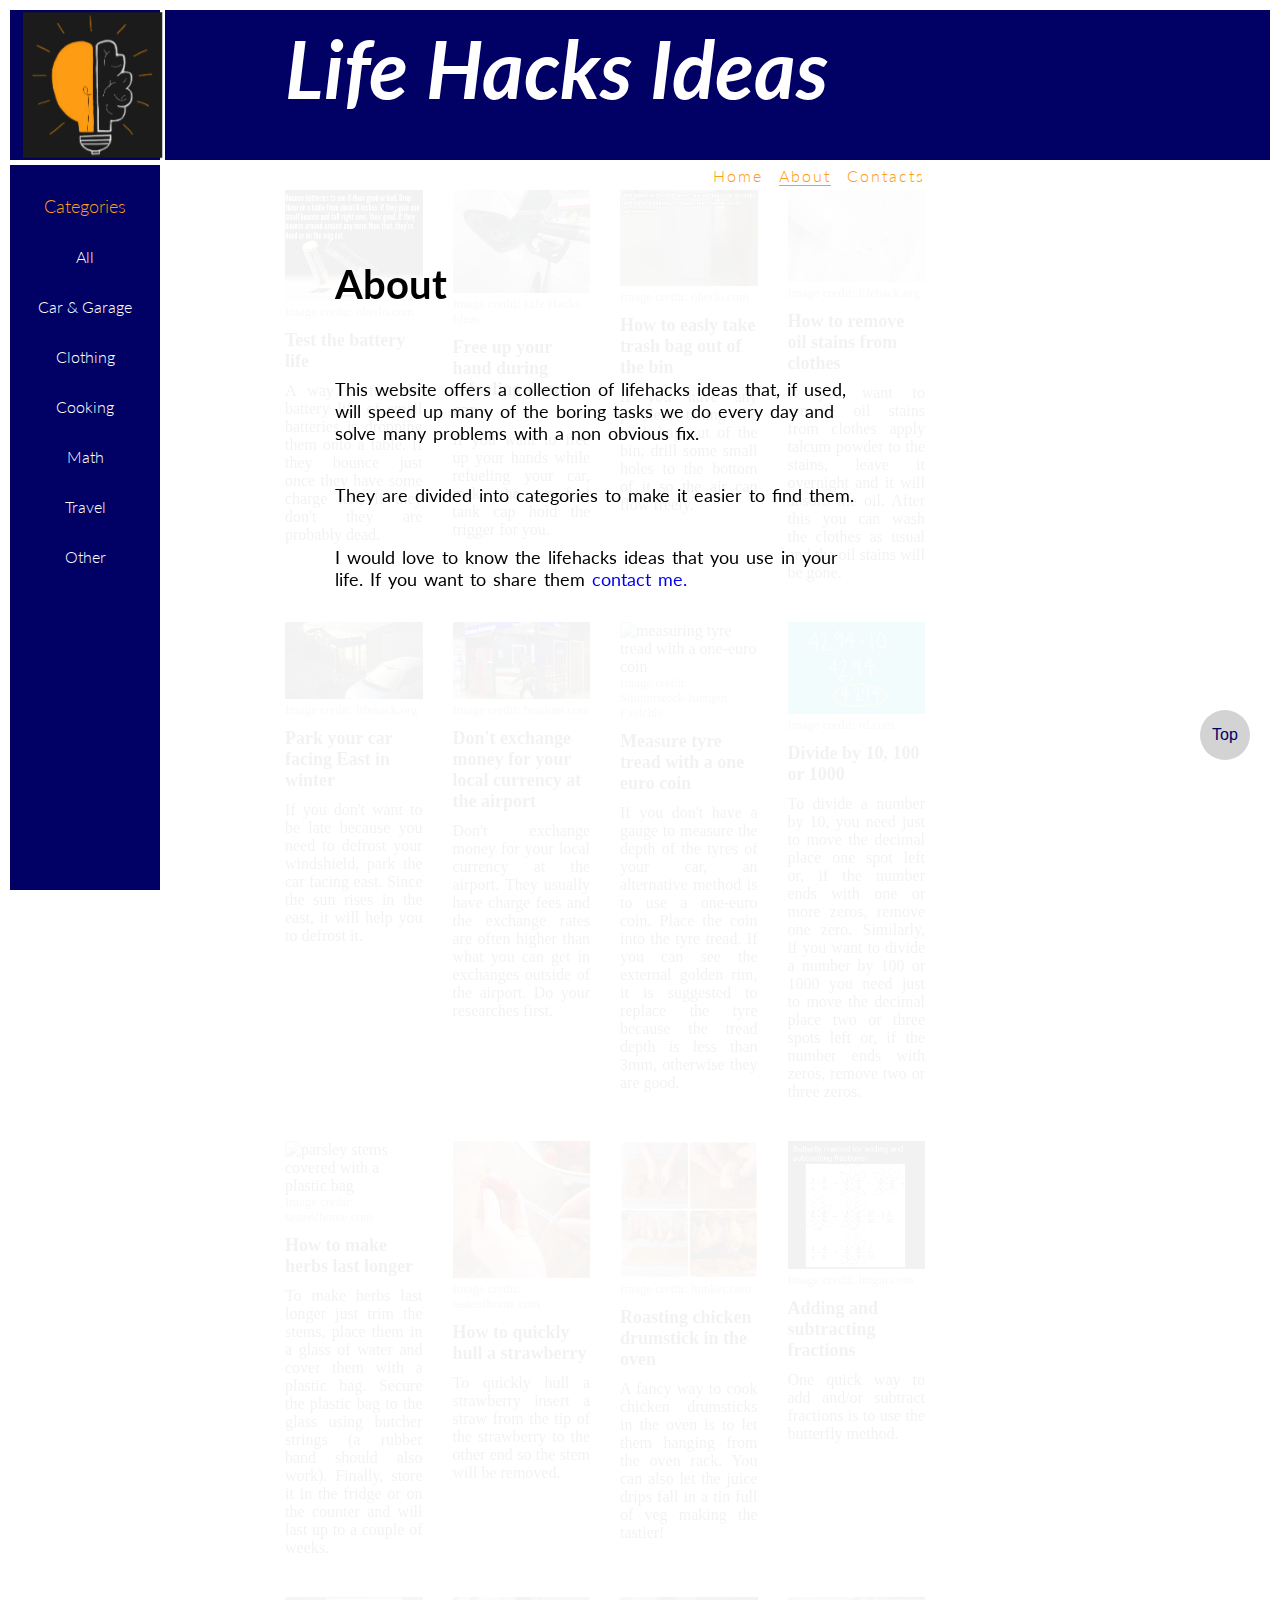
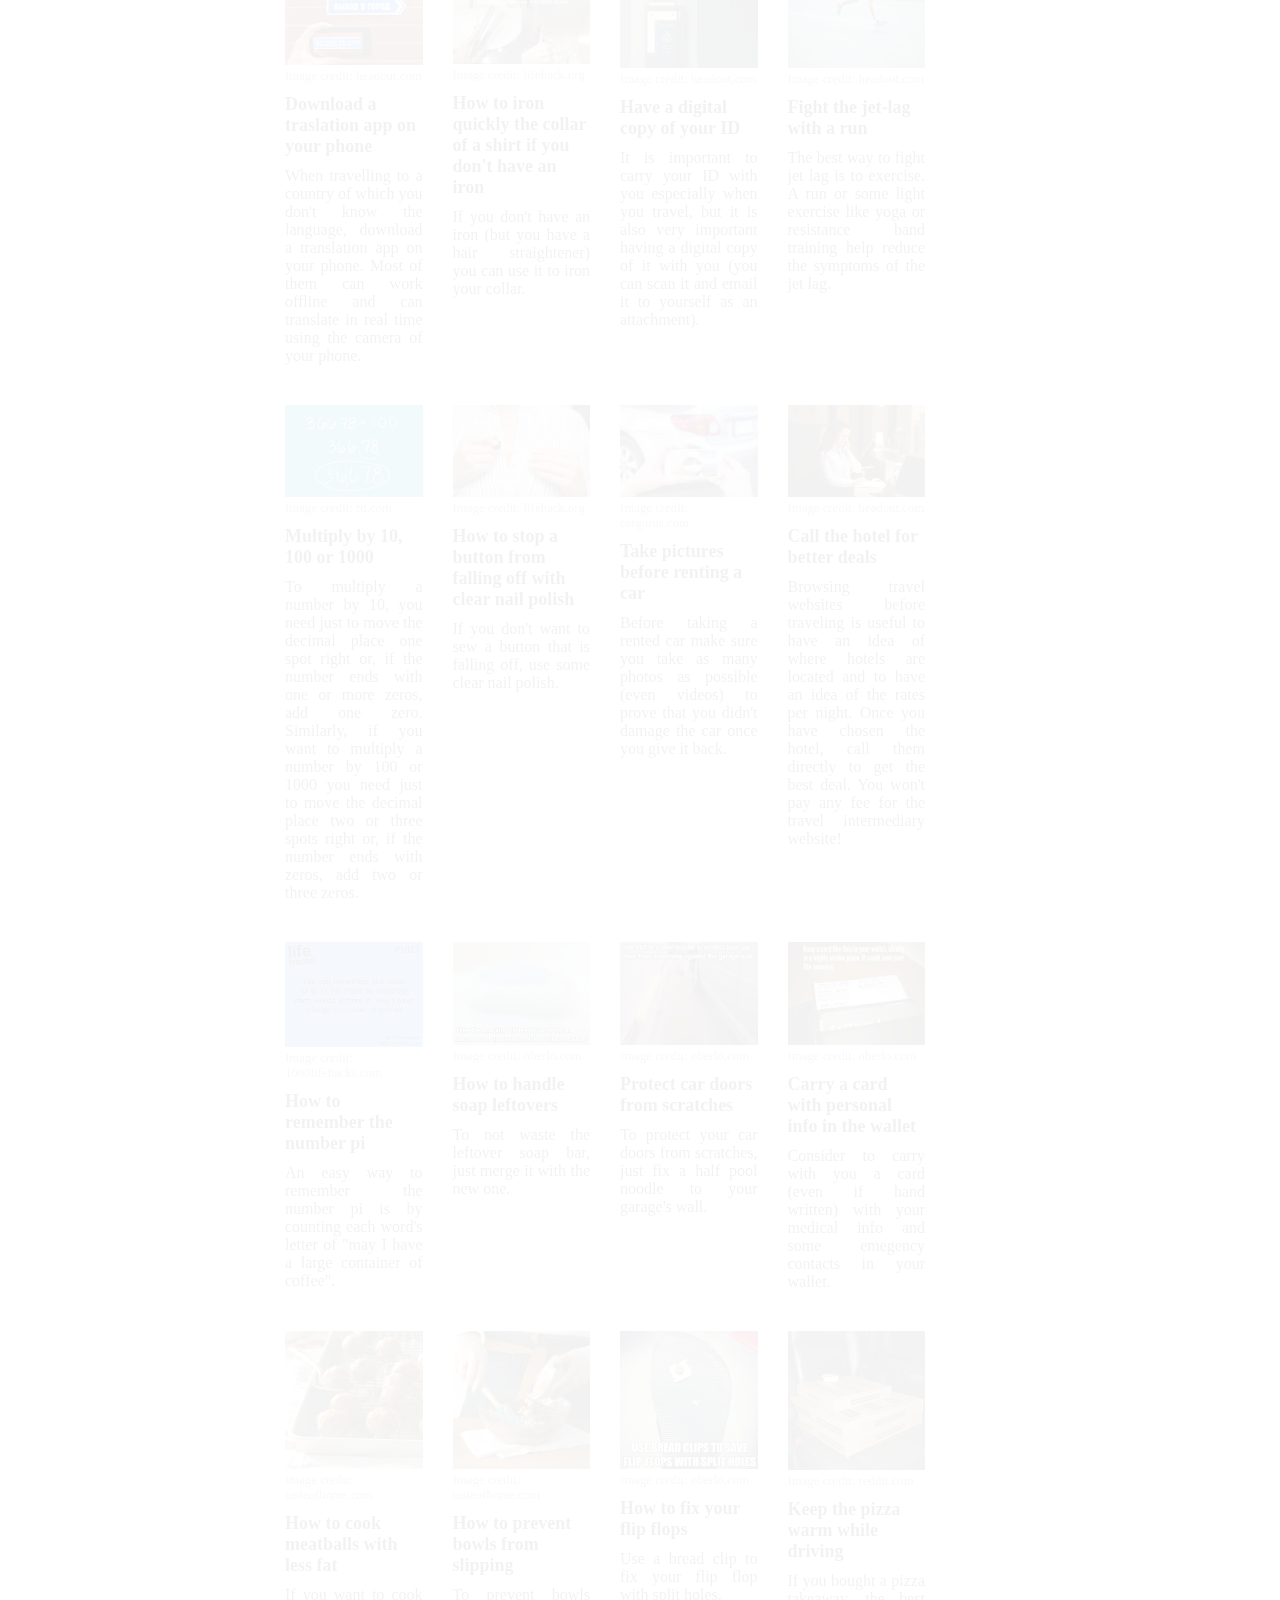
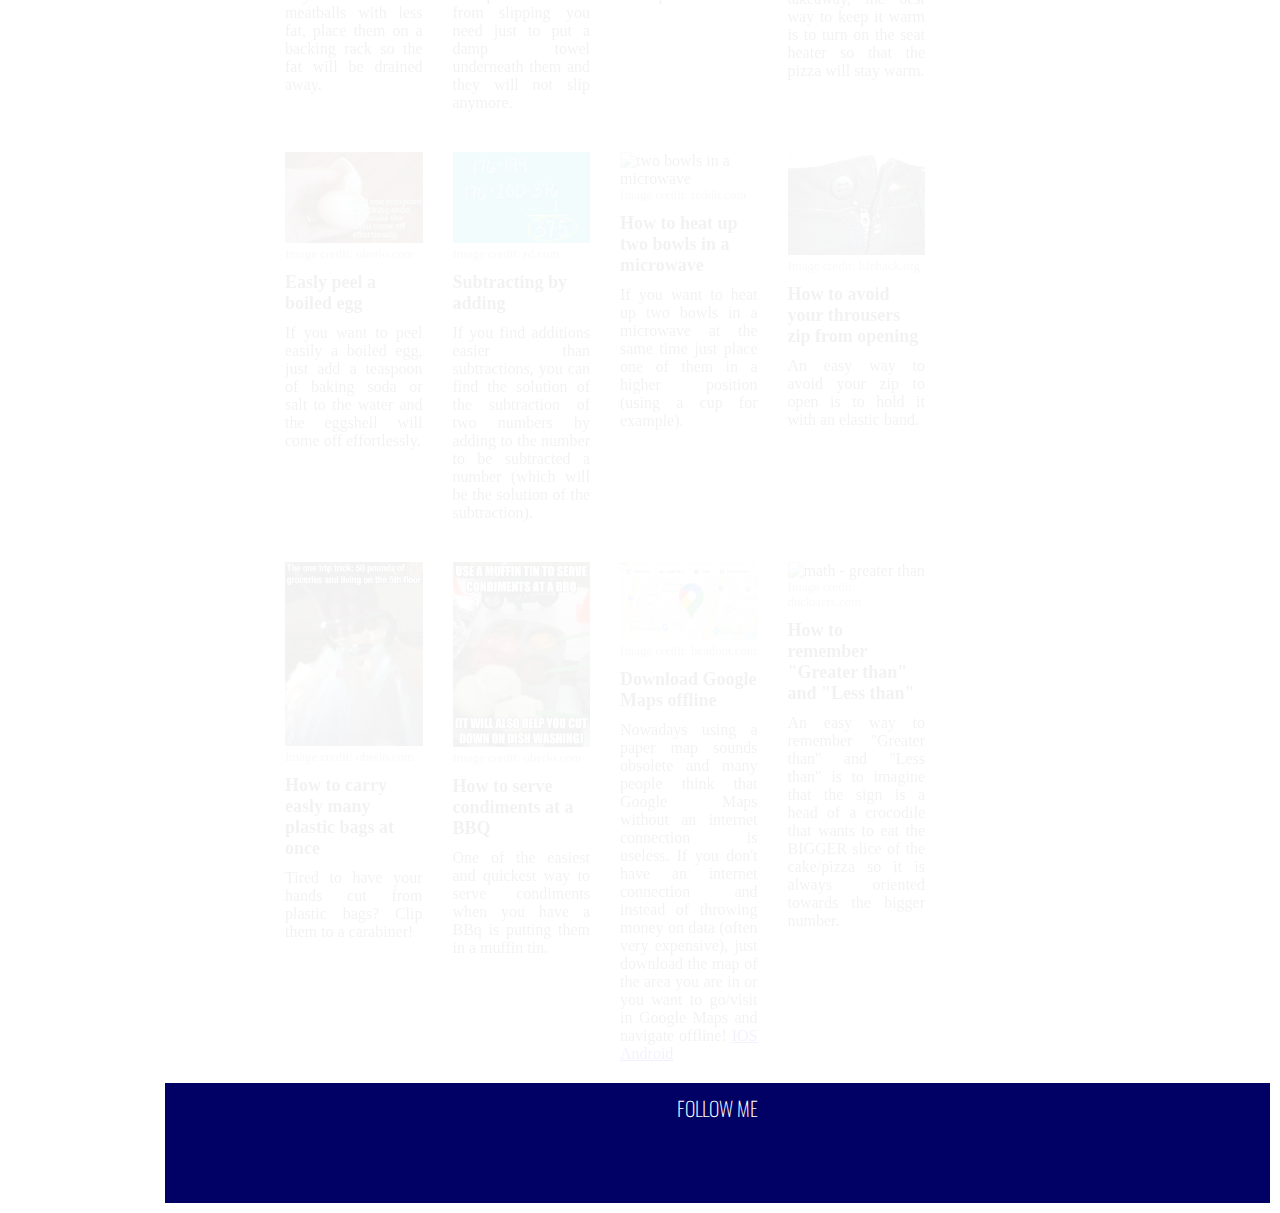
==== about.html @ e590ec9f "add link to the about page to all html pages" ====
<!DOCTYPE html>
<html lang="en" id="top">

<head>
  <meta charset="UTF-8">
  <meta name="description" content="Lifehacks ideas divided per categories">
  <meta name="keywords" content="Lifehack, Lifehacks ideas, lifehack categories, lifehack car & garage, lifehack clothing, lifehack clothing, lifehack cooking, lifehack math, lifehack travel">
  <meta name="author" content="Luca Giarrusso">
  <meta http-equiv="X-UA-Compatible" content="IE=edge">
  <meta name="viewport" content="width=device-width, initial-scale=1.0">

  <link rel="stylesheet" href="assets/css/style.css">
  <script src="https://kit.fontawesome.com/b08c9ce26d.js" crossorigin="anonymous"></script>
  <title>Day-To-Day Life Hacks ideas</title>
</head>

<body>

  <div id="logo">
    <img src="assets/images/logo.png" alt="life hacks logo">
  </div>

  <header>
    <h1 id="title">
      Life Hacks Ideas
    </h1>
    <nav>
      <ul id="nav_links">
        <li>
          <a href="index.html">Home</a>
        </li>
        <li>
          <a class="active" href="about.html">About</a>
        </li>
        <li>
          <a href="#">Contacts</a>
        </li>
      </ul>
    </nav>

    <h3>The life hacks ideas that will change your day-to-day routine!</h3>
  </header>

  <section>
    <div id="categories">
      <ul>
        <li>
          <h3>Categories</h3>
        </li>
        <li>
          <a href="all.html">All</a>
        </li>
        <li>
          <a href="car&garage.html">Car & Garage</a>
        </li>
        <li>
          <a href="clothing.html">Clothing</a>
        </li>
        <li>
          <a href="cooking.html">Cooking</a>
        </li>
        <li>
          <a href="math.html">Math</a>
        </li>
        <li>
          <a href="travel.html">Travel</a>
        </li>
        <li>
          <a href="other.html">Other</a>
        </li>
      </ul>
    </div>
  </section>

  <div class="flex">
    <div class="about-text">

      <h1>About</h1>

      <p>This website offers a collection of lifehacks ideas that, if used, will speed up many of the boring tasks we do every day and solve many problems with a non obvious fix.</p>
      <p>They are divided into categories to make it easier to find them.</p>
      <p>I would love to know the lifehacks ideas that you use in your life. If you want to share them <a href="contact.html">contact me.</a></p>
  
    </div>
  </div>
  

  <section class="opacity-03">

    <div class="row">
      
      <div class="img-items">
        <img src="assets/images/batteries-charge.webp" alt="Batteries bouncing onto a table">
        <figcaption class="fig-cap">Image credit: oberlo.com</figcaption>
        <h2>Test the battery life</h2>
        <p class="description">A way to test the battery life of small batteries is dropping them onto a table. If they
          bounce just once they have some charge left, if they don't they are probably dead.</p>
      </div>

      <div class="img-items">
        <img src="assets/images/pump-gas-car.jpeg" alt="car fuel tank cap holding pump trigger">
        <figcaption class="fig-cap">Image credit: Life Hacks Ideas</figcaption>
        <h2>Free up your hand during refueling your car</h2>
        <p class="description">If you want to free up your hands while refueling your car, make the car fuel tank cap
          hold the trigger for you.</p>
      </div>

      <div class="img-items">
        <img src="assets/images/holes-in-bin.webp" alt="small holes at the bottom of the trash bin">
        <figcaption class="fig-cap">Image credit: oberlo.com</figcaption>
        <h2>How to easly take trash bag out of the bin</h2>
        <p class="description">If you have any problem taking the trash bag out of the bin, drill some small holes to
          the bottom of it so the air can flow freely.</p>
      </div>

      <div class="img-items">
        <img src="assets/images/talcum-rem-oil.jpeg" alt="talcum powder on stains on a dirty t-shirt">
        <figcaption class="fig-cap">Image credit: lifehack.org</figcaption>
        <h2>How to remove oil stains from clothes</h2>
        <p class="description">If you want to remove oil stains from clothes apply talcum powder to the stains, leave it
          overnight and it will absorb the oil. After this you can wash the clothes as usual and the oil stains will be
          gone.</p>
      </div>

    </div>

    <div class="row">

      <div class="img-items">
        <img src="assets/images/car-sunset.jpg" alt="car parked on the street in the morning">
        <figcaption class="fig-cap">Image credit: lifehack.org</figcaption>
        <h2>Park your car facing East in winter</h2>
        <p class="description">If you don't want to be late because you need to defrost your windshield, park the car
          facing east. Since the sun rises in the east, it will help you to defrost it.</p>
      </div>

      <div class="img-items">
        <img src="assets/images/curr-exchange.jpg" alt="currency exchange at the airport">
        <figcaption class="fig-cap">Image credit: headout.com</figcaption>
        <h2>Don't exchange money for your local currency at the airport</h2>
        <p class="description">Don't exchange money for your local currency at the airport. They usually have charge
          fees and the exchange rates are often higher than what you can get in exchanges outside of the airport. Do
          your researches first.</p>
      </div>

      <div class="img-items">
        <img src="assets/images/coin-tyre.jpeg" alt="measuring tyre tread with a one-euro coin">
        <figcaption class="fig-cap">Image credit: Shutterstock/Juergen Faelchle</figcaption>
        <h2>Measure tyre tread with a one euro coin</h2>
        <p class="description">If you don't have a gauge to measure the depth of the tyres of your car, an alternative
          method is to use a one-euro coin. Place the coin into the tyre tread. If you can see the external golden rim,
          it is suggested to replace the tyre because the tread depth is less than 3mm, otherwise they are good.</p>
      </div>

      <div class="img-items">
        <img src="assets/images/div-by-100.jpeg" alt="divide a number by ten">
        <figcaption class="fig-cap">Image credit: rd.com</figcaption>
        <h2>Divide by 10, 100 or 1000</h2>
        <p class="description">To divide a number by 10, you need just to move the decimal place one spot left or, if
          the number ends with one or more zeros, remove one zero. Similarly, if you want to divide a number by 100 or
          1000 you need just to move the decimal place two or three spots left or, if the number ends with zeros, remove
          two or three zeros.</p>
      </div>

    </div>

    <div class="row">

      <div class="img-items">
        <img src="assets/images/herbs-parsley.jpeg" alt="parsley stems covered with a plastic bag">
        <figcaption class="fig-cap">Image credit: tasteofhome.com</figcaption>
        <h2>How to make herbs last longer</h2>
        <p class="description">To make herbs last longer just trim the stems, place them in a glass of water and cover
          them with a plastic bag. Secure the plastic bag to the glass using butcher strings (a rubber band should also
          work). Finally, store it in the fridge or on the counter and will last up to a couple of weeks.</p>
      </div>

      <div class="img-items">
        <img src="assets/images/hull-a-strawberry.jpeg" alt="hand holding a strawberry">
        <figcaption class="fig-cap">Image credit: tasteofhome.com</figcaption>
        <h2>How to quickly hull a strawberry</h2>
        <p class="description">To quickly hull a strawberry insert a straw from the tip of the strawberry to the other
          end so the stem will be removed.</p>
      </div>

      <div class="img-items">
        <img src="assets/images/chicken-drum-oven.webp" alt="chicken drum hanging from the oven rack">
        <figcaption class="fig-cap">Image credit: hunker.com</figcaption>
        <h2>Roasting chicken drumstick in the oven</h2>
        <p class="description">A fancy way to cook chicken drumsticks in the oven is to let them hanging from the oven
          rack. You can also let the juice drips fall in a tin full of veg making the tastier!</p>
      </div>

      <div class="img-items">
        <img src="assets/images/butterfly-meth.png" alt="math - butterfly method">
        <figcaption class="fig-cap">Image credit: imgur.com</figcaption>
        <h2>Adding and subtracting fractions</h2>
        <p class="description">One quick way to add and/or subtract fractions is to use the butterfly method.</p>
      </div>

    </div>

    <div class="row">

      <div class="img-items">
        <img src="assets/images/install-transl.jpg"
          alt="smartphone pointing road sign and getting the translation on the screen">
        <figcaption class="fig-cap">Image credit: headout.com</figcaption>
        <h2>Download a traslation app on your phone</h2>
        <p class="description">When travelling to a country of which you don't know the language, download a translation
          app on your phone. Most of them can work offline and can translate in real time using the camera of your
          phone.</p>
      </div>

      <div class="img-items">
        <img src="assets/images/iron-collar.jpeg" alt="man ironing the collar of a shirt with a hair straightener">
        <figcaption class="fig-cap">Image credit: lifehack.org</figcaption>
        <h2>How to iron quickly the collar of a shirt if you don't have an iron</h2>
        <p class="description">If you don't have an iron (but you have a hair straightener) you can use it to iron your
          collar.</p>
      </div>

      <div class="img-items">
        <img src="assets/images/passport.jpg" alt="diary and passport on a table">
        <figcaption class="fig-cap">Image credit: headout.com</figcaption>
        <h2>Have a digital copy of your ID</h2>
        <p class="description">It is important to carry your ID with you especially when you travel, but it is also very
          important having a digital copy of it with you (you can scan it and email it to yourself as an attachment).
        </p>
      </div>

      <div class="img-items">
        <img src="assets/images/running.jpg" alt="man running on the street">
        <figcaption class="fig-cap">Image credit: headout.com</figcaption>
        <h2>Fight the jet-lag with a run</h2>
        <p class="description">The best way to fight jet lag is to exercise. A run or some light exercise like yoga or
          resistance band training help reduce the symptoms of the jet lag.</p>
      </div>

    </div>

    <div class="row">

      <div class="img-items">
        <img src="assets/images/mult-by-100.jpeg" alt="number multiplied by 100">
        <figcaption class="fig-cap">Image credit: rd.com</figcaption>
        <h2>Multiply by 10, 100 or 1000</h2>
        <p class="description">To multiply a number by 10, you need just to move the decimal place one spot right or, if
          the number ends with one or more zeros, add one zero. Similarly, if you want to multiply a number by 100 or
          1000 you need just to move the decimal place two or three spots right or, if the number ends with zeros, add
          two or three zeros.</p>
      </div>

      <div class="img-items">
        <img src="assets/images/nail-clear-stop-button.jpeg"
          alt="woman putting clear nail polish on a button of a shirt">
        <figcaption class="fig-cap">Image credit: lifehack.org</figcaption>
        <h2>How to stop a button from falling off with clear nail polish</h2>
        <p class="description">If you don't want to sew a button that is falling off, use some clear nail polish.</p>
      </div>

      <div class="img-items">
        <img src="assets/images/pic-before-rent.jpeg" alt="picture of damaged car">
        <figcaption class="fig-cap">Image credit: cargurus.com</figcaption>
        <h2>Take pictures before renting a car</h2>
        <p class="description">Before taking a rented car make sure you take as many photos as possible (even videos) to
          prove that you didn't damage the car once you give it back.</p>
      </div>

      <div class="img-items">
        <img src="assets/images/secretary-call.jpg" alt="secretary in a call at the reception">
        <figcaption class="fig-cap">Image credit: headout.com</figcaption>
        <h2>Call the hotel for better deals</h2>
        <p class="description">Browsing travel websites before traveling is useful to have an idea of where hotels are
          located and to have an idea of the rates per night. Once you have chosen the hotel, call them directly to get
          the best deal. You won't pay any fee for the travel intermediary website!</p>
      </div>

    </div>

    <div class="row">

      <div class="img-items">
        <img src="assets/images/rem-pi.png" alt="remember pi">
        <figcaption class="fig-cap">Image credit: 1000lifehacks.com</figcaption>
        <h2>How to remember the number pi</h2>
        <p class="description">An easy way to remember the number pi is by counting each word's letter of "may I have a
          large container of coffee".</p>
      </div>

      <div class="img-items">
        <img src="assets/images/soap.webp" alt="leftover soap bar merged with a new soap bar">
        <figcaption class="fig-cap">Image credit: oberlo.com</figcaption>
        <h2>How to handle soap leftovers</h2>
        <p class="description">To not waste the leftover soap bar, just merge it with the new one.</p>
      </div>

      <div class="img-items">
        <img src="assets/images/protect-car-door.webp" alt="half pool noodle fixed to a garage's wall">
        <figcaption class="fig-cap">Image credit: oberlo.com</figcaption>
        <h2>Protect car doors from scratches</h2>
        <p class="description">To protect your car doors from scratches, just fix a half pool noodle to your garage's
          wall.</p>
      </div>

      <div class="img-items">
        <img src="assets/images/card-med-info.webp" alt="Carry a card with personal info">
        <figcaption class="fig-cap">Image credit: oberlo.com</figcaption>
        <h2>Carry a card with personal info in the wallet</h2>
        <p class="description">Consider to carry with you a card (even if hand written) with your medical info and some
          emegency contacts in your wallet.</p>
      </div>

    </div>

    <div class="row">

      <div class="img-items">
        <img src="assets/images/meatball.jpeg" alt="meatball on a backing rack">
        <figcaption class="fig-cap">Image credit: tasteofhome.com</figcaption>
        <h2>How to cook meatballs with less fat</h2>
        <p class="description">If you want to cook meatballs with less fat, place them on a backing rack so the fat will
          be drained away.</p>
      </div>

      <div class="img-items">
        <img src="assets/images/prev-bowls-slipping.jpeg" alt="bowl on a table full of a chocolate cream">
        <figcaption class="fig-cap">Image credit: tasteofhome.com</figcaption>
        <h2>How to prevent bowls from slipping</h2>
        <p class="description">To prevent bowls from slipping you need just to put a damp towel underneath them and they
          will not slip anymore.</p>
      </div>

      <div class="img-items">
        <img src="assets/images/save-flip-flops.webp" alt="bread clip fixing flip flops with split hole">
        <figcaption class="fig-cap">Image credit: oberlo.com</figcaption>
        <h2>How to fix your flip flops</h2>
        <p class="description">Use a bread clip to fix your flip flop with split holes.</p>
      </div>

      <div class="img-items">
        <img src="assets/images/warm-pizzas.webp" alt="pizza boxes on a car seat">
        <figcaption class="fig-cap">Image credit: reddit.com</figcaption>
        <h2>Keep the pizza warm while driving</h2>
        <p class="description">If you bought a pizza takeaway, the best way to keep it warm is to turn on the seat
          heater so that the pizza will stay warm.</p>
      </div>

    </div>

    <div class="row">

      <div class="img-items">
        <img src="assets/images/shell-egg.webp" alt="egg half peeled">
        <figcaption class="fig-cap">Image credit: oberlo.com</figcaption>
        <h2>Easly peel a boiled egg</h2>
        <p class="description">If you want to peel easily a boiled egg, just add a teaspoon of baking soda or salt to
          the water and the eggshell will come off effortlessly.</p>
      </div>

      <div class="img-items">
        <img src="assets/images/sub-by-add.jpeg" alt="subtracting by adding">
        <figcaption class="fig-cap">Image credit: rd.com</figcaption>
        <h2>Subtracting by adding</h2>
        <p class="description">If you find additions easier than subtractions, you can find the solution of the
          subtraction of two numbers by adding to the number to be subtracted a number (which will be the solution of
          the subtraction).</p>
      </div>

      <div class="img-items">
        <img src="assets/images/two-bowls-microwave.png" alt="two bowls in a microwave">
        <figcaption class="fig-cap">Image credit: reddit.com</figcaption>
        <h2>How to heat up two bowls in a microwave</h2>
        <p class="description">If you want to heat up two bowls in a microwave at the same time just place one of them
          in a higher position (using a cup for example).</p>
      </div>

      <div class="img-items">
        <img src="assets/images/hold-zip.jpeg" alt="zip hold by an elastic band">
        <figcaption class="fig-cap">Image credit: lifehack.org</figcaption>
        <h2>How to avoid your throusers zip from opening</h2>
        <p class="description">An easy way to avoid your zip to open is to hold it with an elastic band.</p>
      </div>

    </div>

    <div class="row">

      <div class="img-items">
        <img src="assets/images/carry-mult-bags.webp" alt="plastic bags clipped to a carabiner">
        <figcaption class="fig-cap">Image credit: oberlo.com</figcaption>
        <h2>How to carry easly many plastic bags at once</h2>
        <p class="description">Tired to have your hands cut from plastic bags? Clip them to a carabiner!</p>
      </div>

      <div class="img-items">
        <img src="assets/images/muffin-tin-barbeque.webp" alt="BBQ condiments in a muffin tin">
        <figcaption class="fig-cap">Image credit: oberlo.com</figcaption>
        <h2>How to serve condiments at a BBQ</h2>
        <p class="description">One of the easiest and quickest way to serve condiments when you have a BBq is putting
          them in a muffin tin.</p>
      </div>

      <div class="img-items">
        <img src="assets/images/downl-map.webp" alt="google maps screenshot">
        <figcaption class="fig-cap">Image credit: headout.com</figcaption>
        <h2>Download Google Maps offline</h2>
        <p class="description">Nowadays using a paper map sounds obsolete and many people think that Google Maps without
          an internet connection is useless. If you don't have an internet connection and instead of throwing money on
          data (often very expensive), just download the map of the area you are in or you want to go/visit in Google
          Maps and navigate offline!
          <a href="https://support.google.com/maps/answer/6291838?hl=en&co=GENIE.Platform%3DiOS" target="_blank">IOS</a>
          <a href="https://support.google.com/maps/answer/6291838?hl=en&co=GENIE.Platform%3DAndroid"
            target="_blank">Android</a>
        </p>
      </div>

      <div class="img-items">
        <img src="assets/images/greater-math.gif" alt="math - greater than">
        <figcaption class="fig-cap">Image credit: ducksters.com</figcaption>
        <h2>How to remember "Greater than" and "Less than"</h2>
        <p class="description">An easy way to remember "Greater than" and "Less than" is to imagine that the sign is a
          head of a crocodile that wants to eat the BIGGER slice of the cake/pizza so it is always oriented towards the
          bigger number.</p>
      </div>

    </div>

  </section>

  <button id="button_top" title="Go to top">
    <a href="#top">Top</a>
  </button>

  <footer>
    <div id="color_rectang"></div>
    <div class="footer_col_band">
      <h2>follow me</h2>
      <div id="icons_footer">
        <a href="https://www.facebook.com/" target="_blank"><i class="fa-brands fa-facebook"></i></a>
        <a href="https://www.instagram.com/" target="_blank"><i class="fa-brands fa-instagram"></i></a>
        <a href="https://twitter.com/?lang=en" target="_blank"><i class="fa-brands fa-twitter"></i></a>
        <a href="https://github.com/" target="_blank"><i class="fa-brands fa-github"></i></a>
      </div>

    </div>
    
  </footer>

  <script src="https://kit.fontawesome.com/b08c9ce26d.js" crossorigin="anonymous"></script>

</body>

</html>
---- assets/css/style.css ----
/* @import url('https://fonts.googleapis.com/css2?family=Lato:ital,wght@0,300;1,300&family=Oswald:wght@200;300&family=Roboto:wght@300&display=swap'); */

@import url('https://fonts.googleapis.com/css2?family=Lato:ital,wght@0,300;0,400;1,300&family=Oswald:wght@200;300&family=Roboto:wght@300&display=swap');

*{
  margin: 0;
  border: none;
  padding: 0;
}

html{
  scroll-behavior: smooth;
}

h2{
  font-size: 18px;
}

h3{
  font-size: 18px;
}

#logo{
  
  height: 150px;
  width: 150px;
  float: left;
  margin-left: 10px;
  position: fixed;
  background-color: #000065;
  /* background-color: rgba(0, 0, 95, .9); */
}

#logo img{
  float: left;
  height: 208px;
  scale: 70%;
  position: fixed;
  top: -19px;
  left: -7px;
  bottom: 0;
  right: 100px;
}

header{
  height: 150px;
  background-color: #000065;
  /* margin: 10px 10px 0 220px; */
  margin: 10px 10px 0 165px;
  padding-left: 120px;
}

#title{
  font-family: Lato, sans-serif;
  color: #FFFFFF;
  font-style: italic;
  float: left;
  font-size: 80px;
  margin-top: 10px;
  margin-bottom: -10px;
  
  /* border: 1px solid red;   */
}

#nav_links {
  float: right;
  margin-right: 335px;
  margin-top: 60px;
  /* border: 1px solid red; */
}

#nav_links li{
  display: inline;
  list-style-type: none;
  letter-spacing: 2px;
  margin-right: 10px;
  /* border: 1px solid yellow; */
}

#nav_links a{
  text-decoration: none;
}

header h3{
  font-family: Oswald, sans-serif;
  letter-spacing: 2px;
  color: #FFFFFF;
  clear: both;
  /* padding-top: -20px; */
  /* border: 1px solid lightblue;   */
}


/* menu categories */
#categories{
  height: 650px;
  width: 150px;
  text-align: center;
  margin-left: 10px;
  float: left;
  clear: left;
  border-top: 5px solid #FFFFFF;
  background-color: #000065;
  /* border: 1px solid lightblue; */ 
  position: fixed;
}

#categories h3, #nav_links a{   
  font-family: Lato, sans-serif;
  font-weight: 300;
  color: #FE9C14;
}
#categories li{
  list-style-type: none;
  margin-top: 30px;
}

#categories a{
  font-family: Lato, sans-serif;
  font-weight: 300;
  color: #FFFFFF;
  text-decoration: none;
}

.active{
  border-bottom: 1px solid #FE9C14;
}

.active-categories{
  border-bottom: 1px solid #FFFFFF;
}

/* box items */
.row{
  display: flex;
  flex-direction: row;
  justify-content: center;
  margin: 30px 340px 10px 270px;

  /* border: 1px solid black; */
}

.img-items{
  width: 300px;
  margin: 0 15px;
  /* border: 1px solid blue; */
}

.img-items img{
  
  height: auto;
  width: 100%;
  /* border: 1px solid red; */
}

.fig-cap{
  color: grey;
  font-size: 80%;
}

.img-items h2{
  text-align: left;
  margin-top: 10px;
}

.description{
  text-align: justify;
  margin: 10px 0;
}

/* footer */
.footer_col_band{
  background-color: #000065;
  height: 100px;
  margin: 10px 10px 10px 165px;
  padding: 10px 0;
}

.car_garage{
  /* margin: 196px 10px 10px 165px; */
  margin: 207px 10px 10px 165px;
}

footer h2{
  font-family: Oswald, sans-serif;
  color: #FFFFFF;
  font-size: 20px;
  font-weight: 200;
  text-transform: uppercase;
  text-align: center;
}

footer a{
  text-decoration: none;
}

#icons_footer{
  text-align: center;
  font-size: 200%;
  margin: 10px 0;
  padding-top: 10px;
  word-spacing: 20px;
}

#icons_footer a{
  color: #FFFFFF;
}

#color_rectang{
  height: 120px;
  width: 150px;
  position: fixed;
  bottom: 10px;
  left: 10px;
  background-color: #000065;
}

/* Button to "top page" */
#button_top {
  position: fixed; 
  bottom: 140px; 
  right: 30px; 
  height: 50px;
  width: 50px;
  z-index: 99; 
  border: none; 
  outline: none; 
  background-color: lightgray; 
  color: white; 
  cursor: pointer; 
  padding: 15px; 
  border-radius: 50px; 
  font-size: 16px;
  padding: 0;
}

#button_top a{
  text-decoration: none;
  color: #000065;
}

#button_top:hover {
  background-color: #FE9C14;
}

/* About page */

.flex{
  display: flex;
  position: fixed;
  z-index: 1;
  top: 250px;
  left: 325px;
  right: 400px;
  /* border: 1px solid red; */
}

.about-text h1{
  font-family: Lato, sans-serif;
  font-size: 40px;
  padding-bottom: 50px;

}
.about-text{
  width: 100%;
  font-family: Lato, sans-serif;
  font-size: 115%;
  word-spacing: 2px;
  justify-content: center;
  padding: 10px 10px;
}

.about-text p{
  padding: 20px 0;
}

.about-text a{
  text-decoration: none;
}

.opacity-03{
  opacity: 0.05;
  /* background-color: whitesmoke; */
}
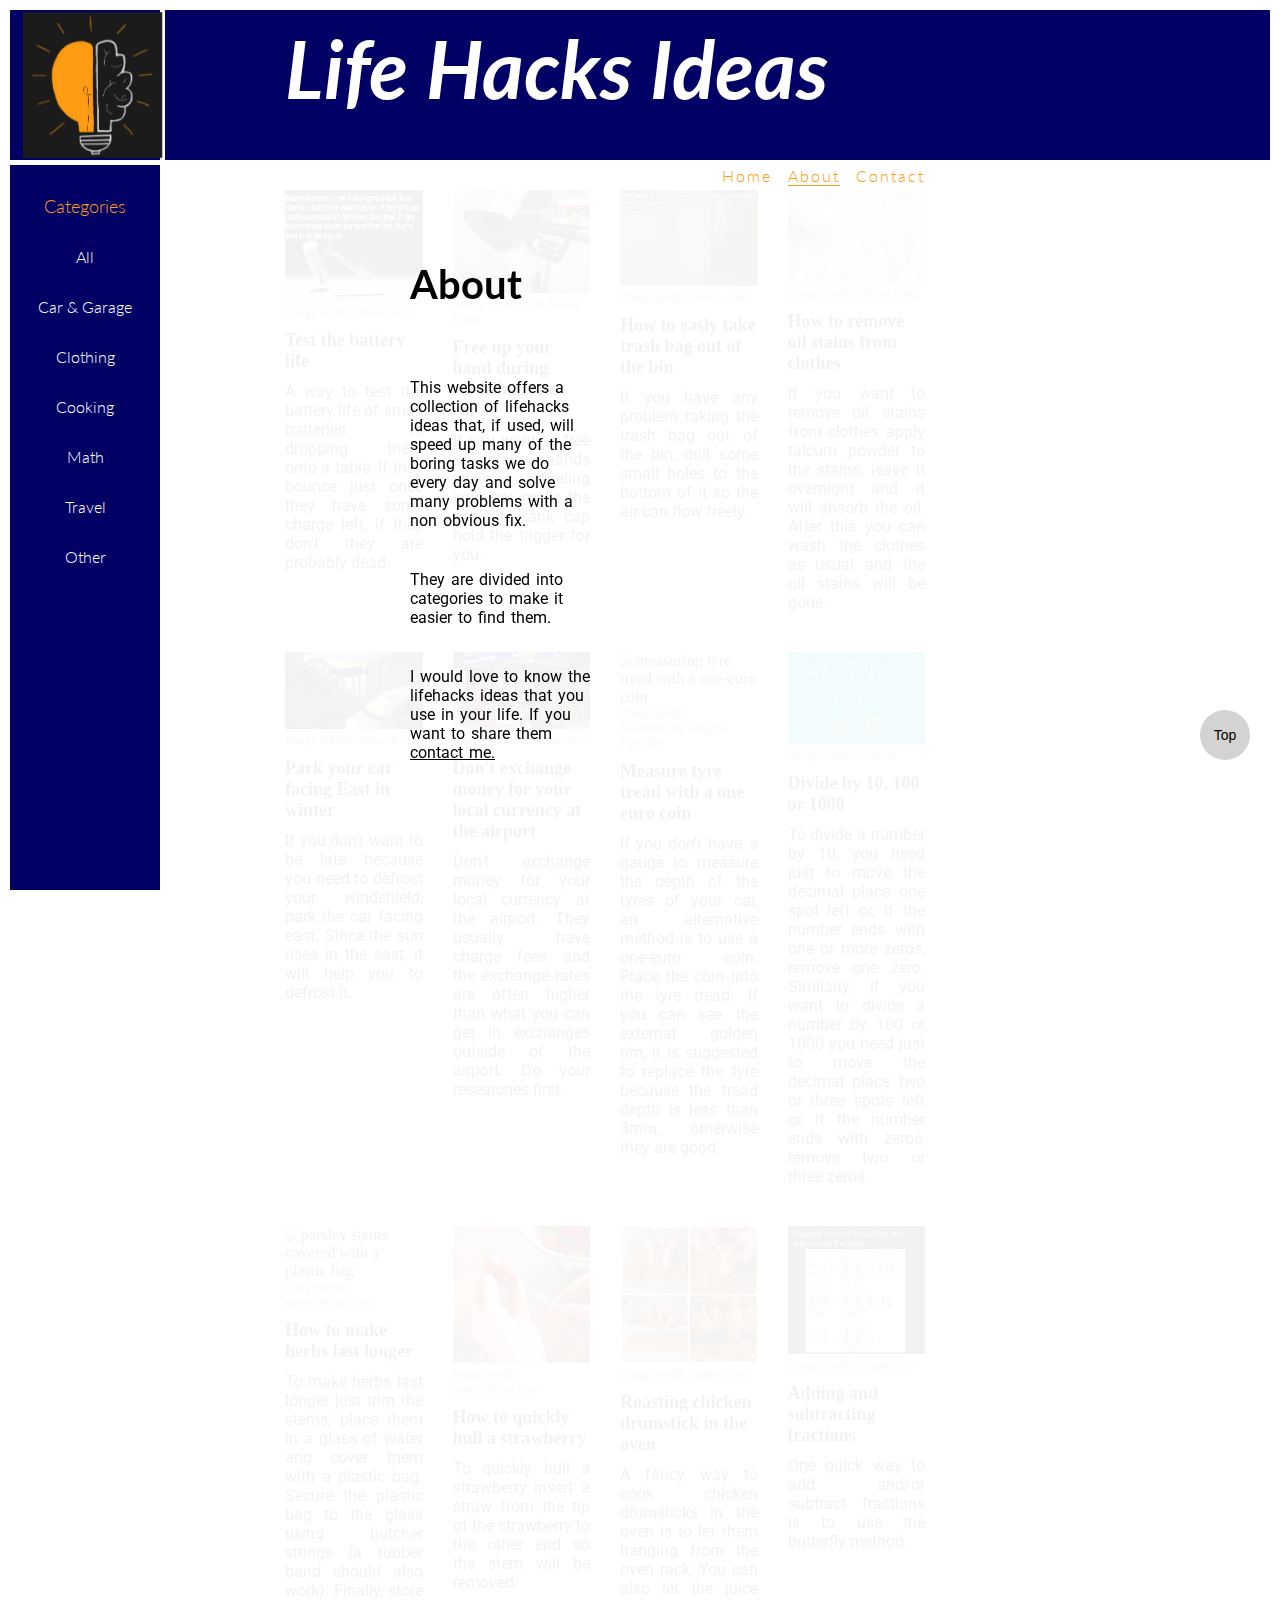
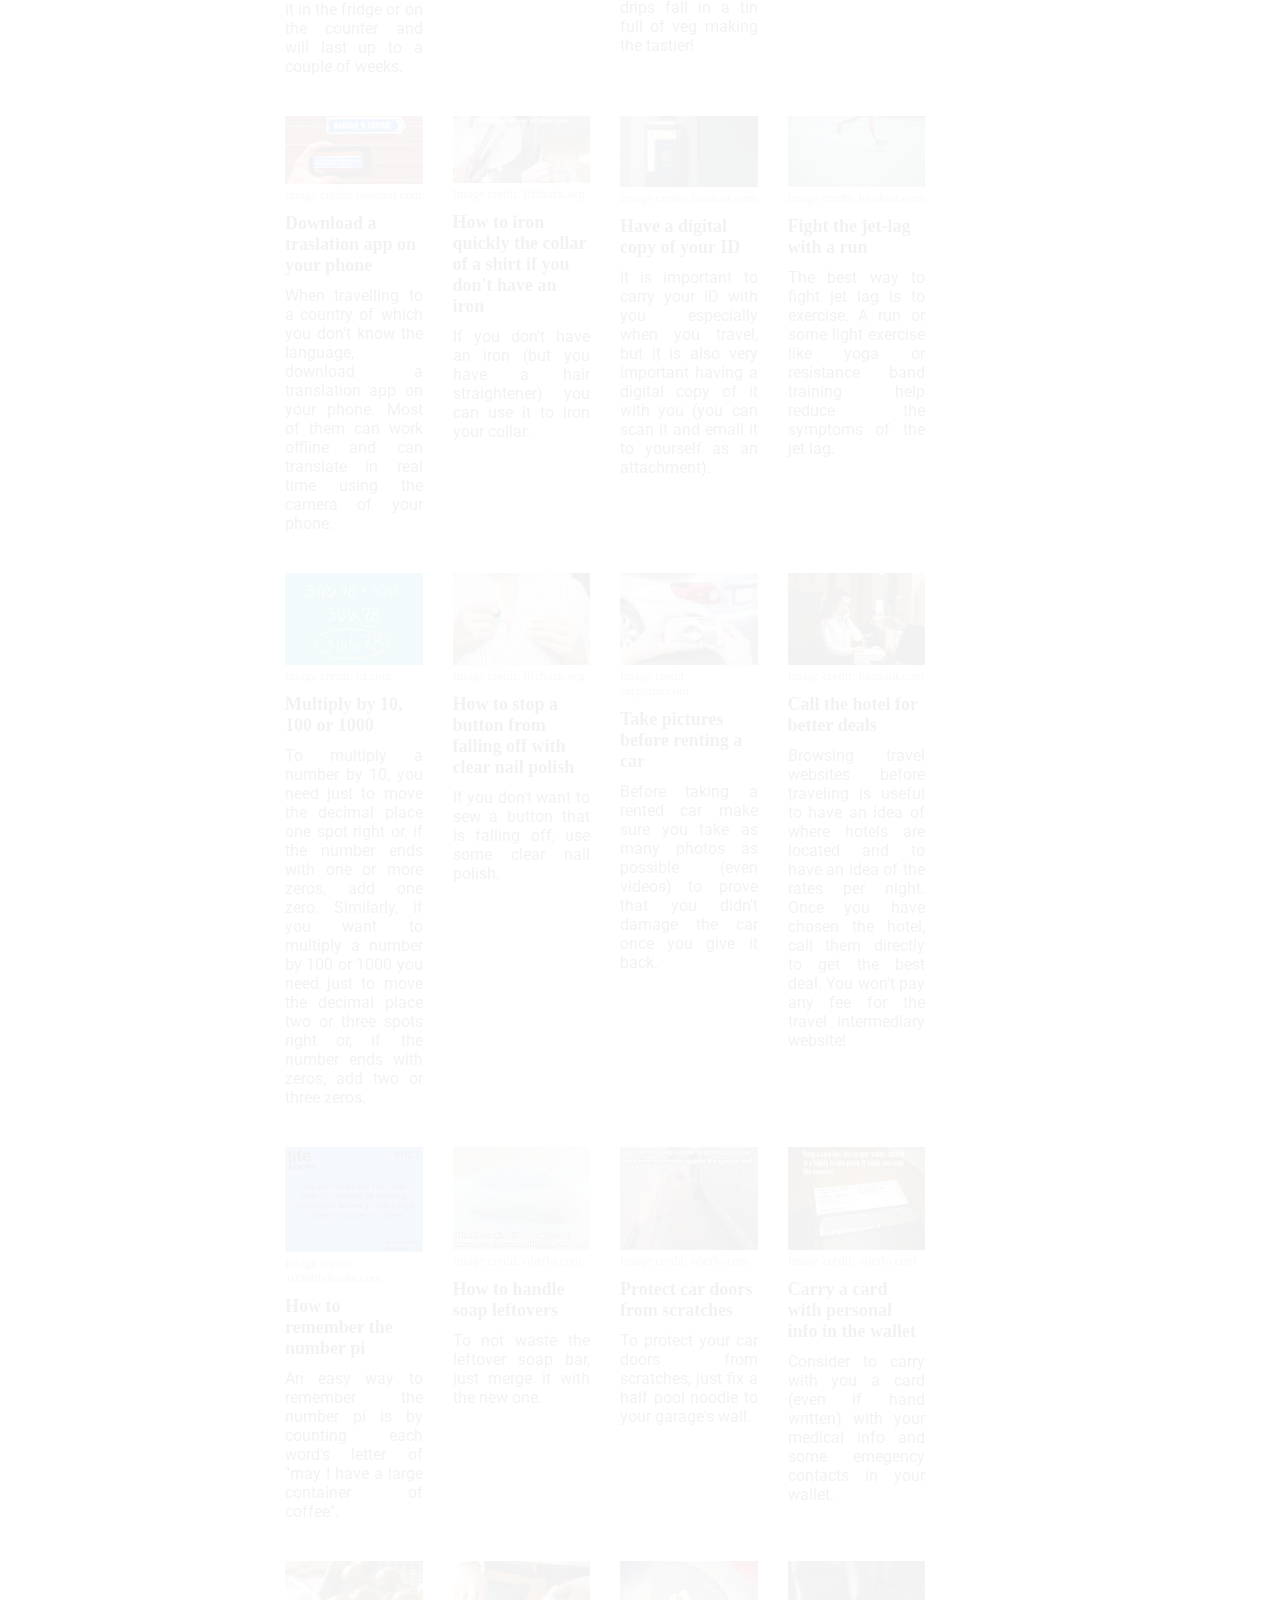
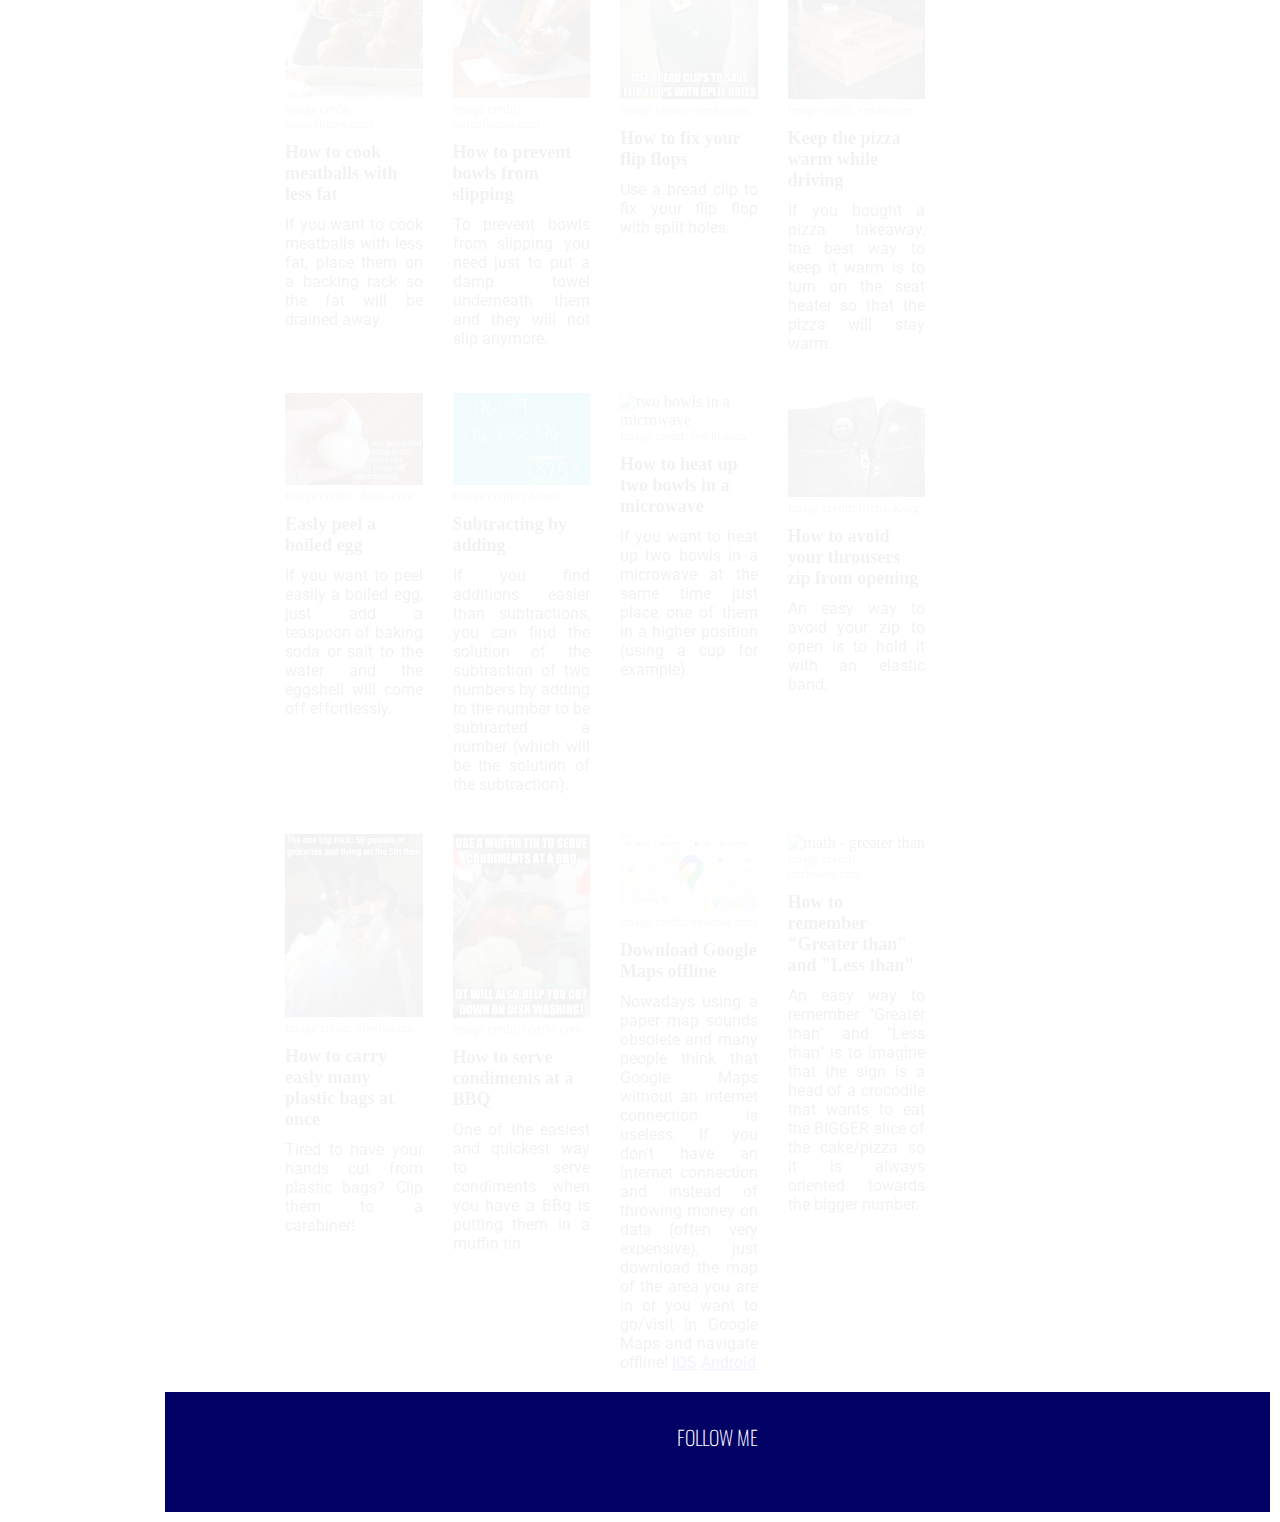
==== commit bcf44db8: "add style of the contact page" ====
--- a/about.html
+++ b/about.html
@@ -33,7 +33,7 @@
           <a class="active" href="about.html">About</a>
         </li>
         <li>
-          <a href="#">Contacts</a>
+          <a href="contact.html">Contact</a>
         </li>
       </ul>
     </nav>
@@ -74,7 +74,7 @@
 
   <div class="flex">
     <div class="about-text">
-
+  
       <h1>About</h1>
 
       <p>This website offers a collection of lifehacks ideas that, if used, will speed up many of the boring tasks we do every day and solve many problems with a non obvious fix.</p>
@@ -83,9 +83,8 @@
   
     </div>
   </div>
-  
-
-  <section class="opacity-03">
+
+  <section class="opacity-005">
 
     <div class="row">
       
--- a/assets/css/style.css
+++ b/assets/css/style.css
@@ -1,6 +1,8 @@
 /* @import url('https://fonts.googleapis.com/css2?family=Lato:ital,wght@0,300;1,300&family=Oswald:wght@200;300&family=Roboto:wght@300&display=swap'); */
 
-@import url('https://fonts.googleapis.com/css2?family=Lato:ital,wght@0,300;0,400;1,300&family=Oswald:wght@200;300&family=Roboto:wght@300&display=swap');
+/* @import url('https://fonts.googleapis.com/css2?family=Lato:ital,wght@0,300;0,400;1,300&family=Oswald:wght@200;300&family=Roboto:wght@300&display=swap'); */
+
+@import url('https://fonts.googleapis.com/css2?family=Lato:ital,wght@0,300;0,400;1,300&family=Oswald:wght@200;300&family=Roboto:wght@300;400&display=swap');
 
 *{
   margin: 0;
@@ -12,13 +14,16 @@
   scroll-behavior: smooth;
 }
 
-h2{
+h2, h3{
   font-size: 18px;
 }
 
-h3{
-  font-size: 18px;
-}
+p{
+  font-family: Roboto, sans-serif;
+  font-size: 16px;
+}
+
+
 
 #logo{
   
@@ -48,6 +53,10 @@
   /* margin: 10px 10px 0 220px; */
   margin: 10px 10px 0 165px;
   padding-left: 120px;
+}
+
+.header_no_scroll{
+  margin-right: 25px;
 }
 
 #title{
@@ -103,6 +112,7 @@
   background-color: #000065;
   /* border: 1px solid lightblue; */ 
   position: fixed;
+  z-index: 999;
 }
 
 #categories h3, #nav_links a{   
@@ -136,8 +146,11 @@
   flex-direction: row;
   justify-content: center;
   margin: 30px 340px 10px 270px;
-
   /* border: 1px solid black; */
+}
+
+.last-row{
+  justify-content: left;
 }
 
 .img-items{
@@ -147,7 +160,6 @@
 }
 
 .img-items img{
-  
   height: auto;
   width: 100%;
   /* border: 1px solid red; */
@@ -169,16 +181,25 @@
 }
 
 /* footer */
-.footer_col_band{
+footer{
+  display: flex;
   background-color: #000065;
   height: 100px;
   margin: 10px 10px 10px 165px;
   padding: 10px 0;
-}
-
-.car_garage{
-  /* margin: 196px 10px 10px 165px; */
-  margin: 207px 10px 10px 165px;
+  /* align-content: center; */
+}
+
+.footer_col_band{
+  width: 100%;
+  align-content: center;
+}
+
+.footer_fixed{
+  position: absolute;
+  bottom: 0;
+  left: 0;
+  right: 15px;
 }
 
 footer h2{
@@ -230,32 +251,31 @@
   cursor: pointer; 
   padding: 15px; 
   border-radius: 50px; 
-  font-size: 16px;
+  font-size: 14px;
   padding: 0;
 }
 
 #button_top a{
   text-decoration: none;
-  color: #000065;
-}
-
-#button_top:hover {
+  color: black;
+}
+
+#button_top:hover{
   background-color: #FE9C14;
 }
 
 /* About page */
-
 .flex{
   display: flex;
   position: fixed;
   z-index: 1;
   top: 250px;
-  left: 325px;
-  right: 400px;
+  left: 400px;
+  right: 700px;
   /* border: 1px solid red; */
 }
 
-.about-text h1{
+.about-text h1, .contact-text h1{
   font-family: Lato, sans-serif;
   font-size: 40px;
   padding-bottom: 50px;
@@ -275,10 +295,70 @@
 }
 
 .about-text a{
-  text-decoration: none;
-}
-
-.opacity-03{
+  color: black;
+}
+
+.opacity-005{
   opacity: 0.05;
-  /* background-color: whitesmoke; */
-}
+}
+
+/* Contact Form */
+.flex {
+  flex-direction: column;
+}
+
+.contact-row{
+  display: flex;
+  margin: 10px 0;
+}
+
+.contact-form label{
+  font-family: Roboto, sans-serif;
+  font-weight: 400;
+  min-width: 60px;
+  font-size: 14px;
+  margin-right: 20px;
+  padding-top: 20px;
+}
+
+#contact_form_name, #contact_form_email, #contact_form_message{
+  height: 40px;
+  width: 500px;
+  border: 1px solid lightgray;
+  border-radius: 5px;
+}
+
+#contact_form_message{
+  height: 200px;
+  padding-right: 10px;
+}
+
+.contact-form, textarea, ::placeholder{
+  font-family: Lato, sans-serif;
+  font-size: 14px;
+}
+
+textarea{
+  padding-top: 20px;
+  padding-left: 10px;
+}
+
+#contact_form_name, #contact_form_email{
+  padding: 7px 10px;
+}
+
+#button-submit{
+  margin-left: 80px;
+  padding: 10px;
+  border: 2px solid black;
+  cursor: pointer;
+  background-color: white;
+}
+
+#button-submit:hover{
+  background-color: #FE9C14;
+  color: #FFFFFF;
+  border-color: #FE9C14;
+}
+
+
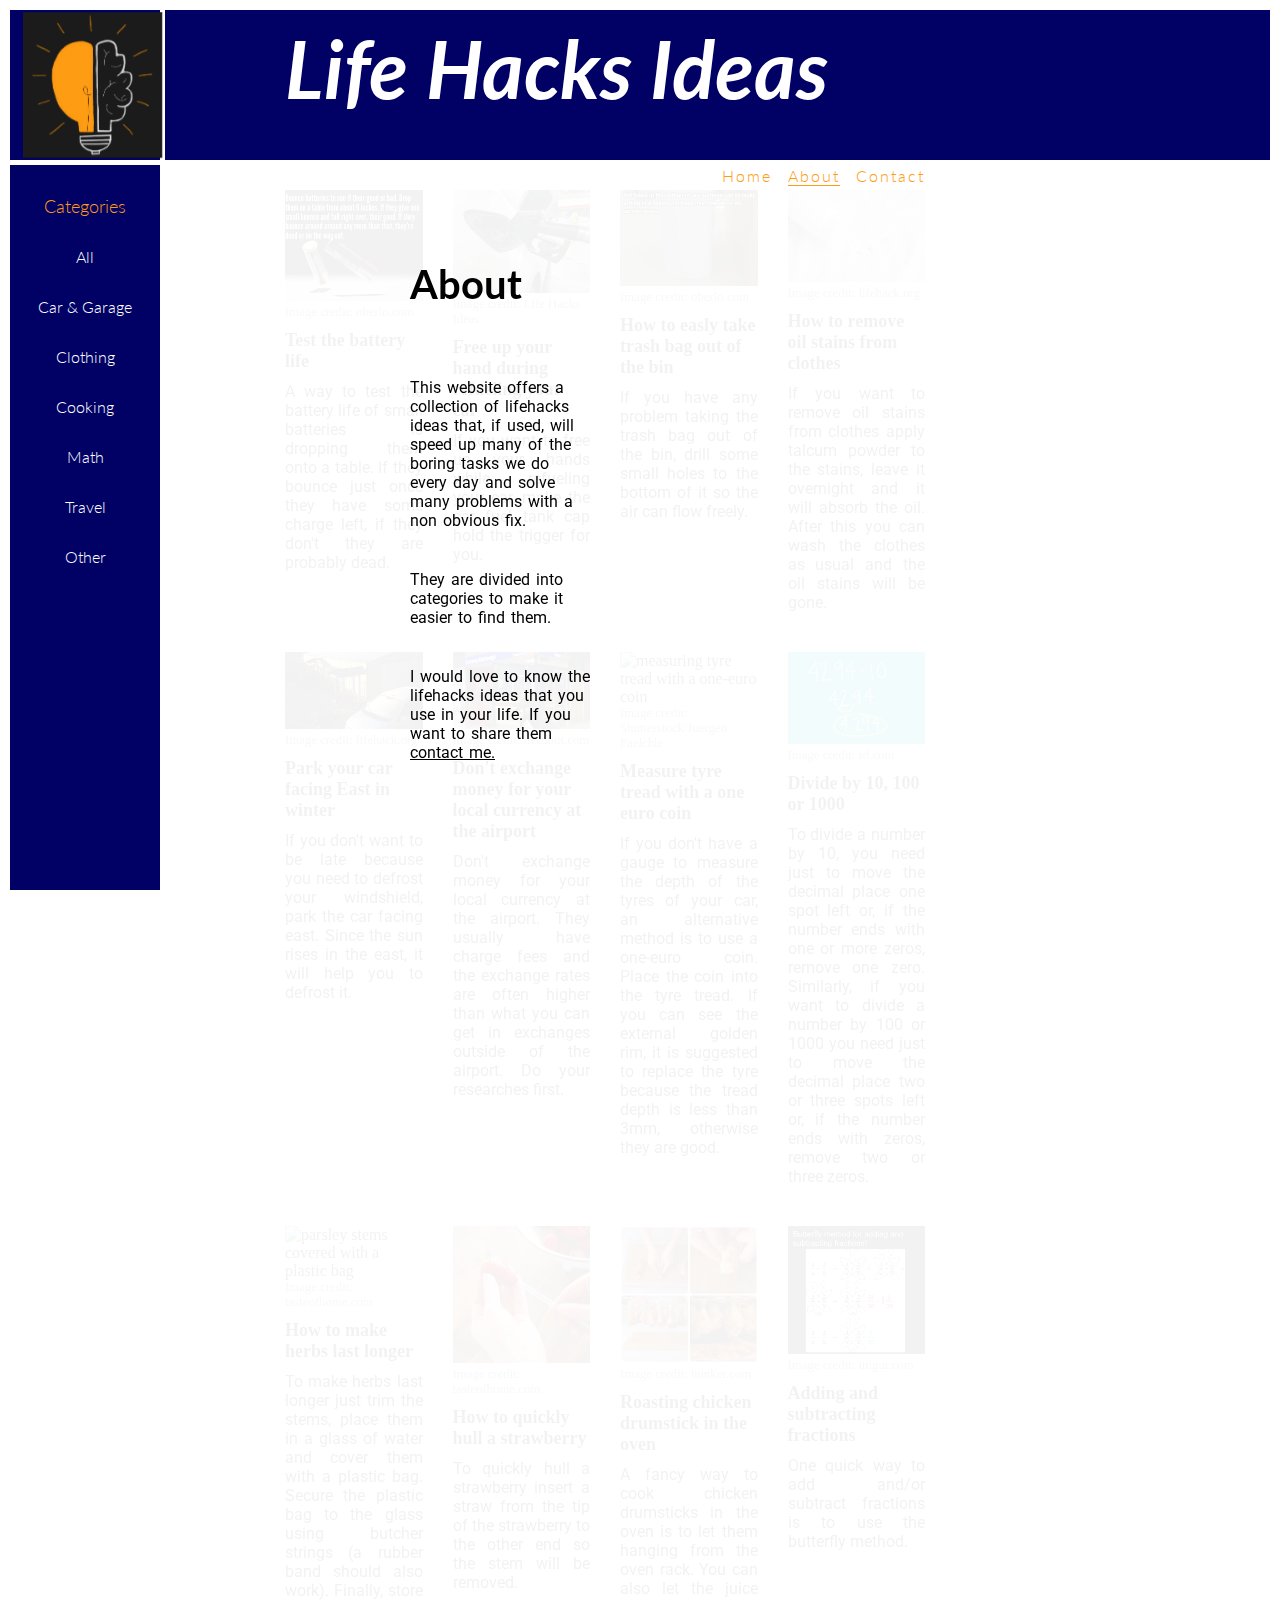
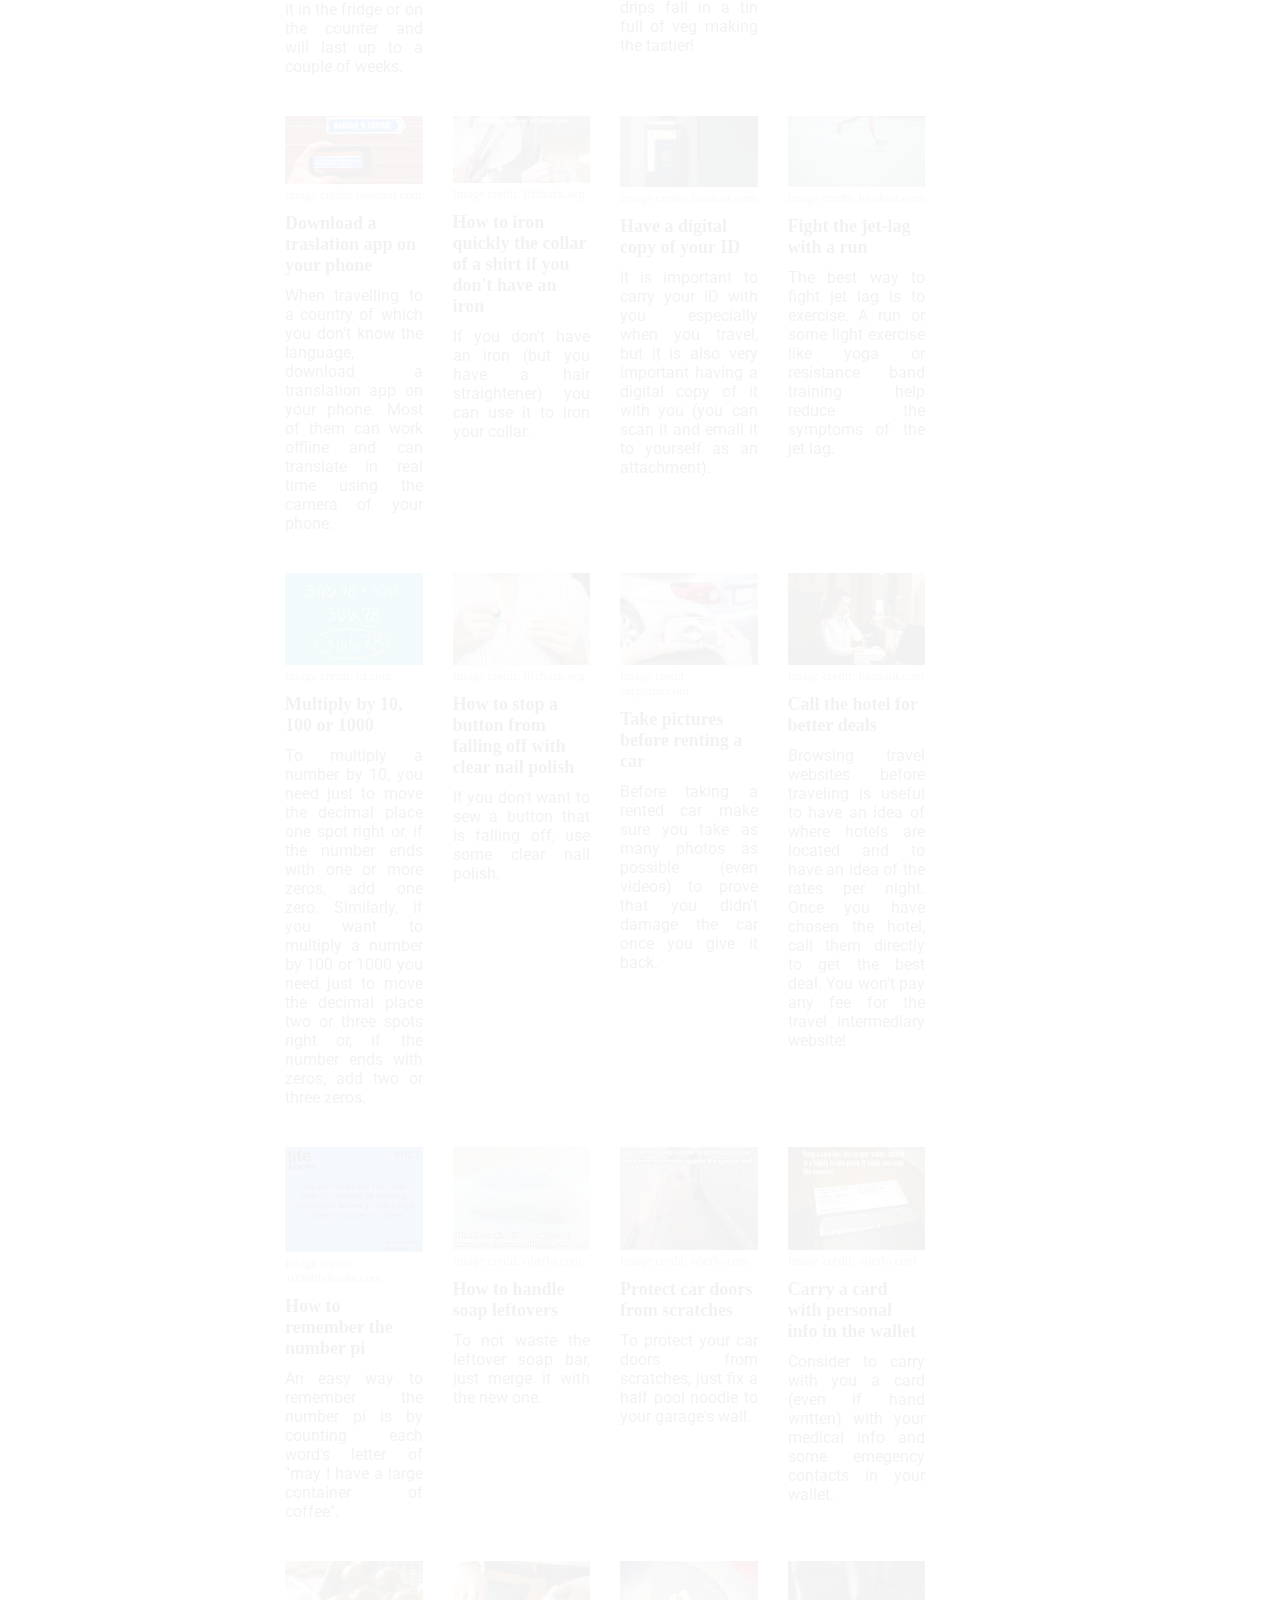
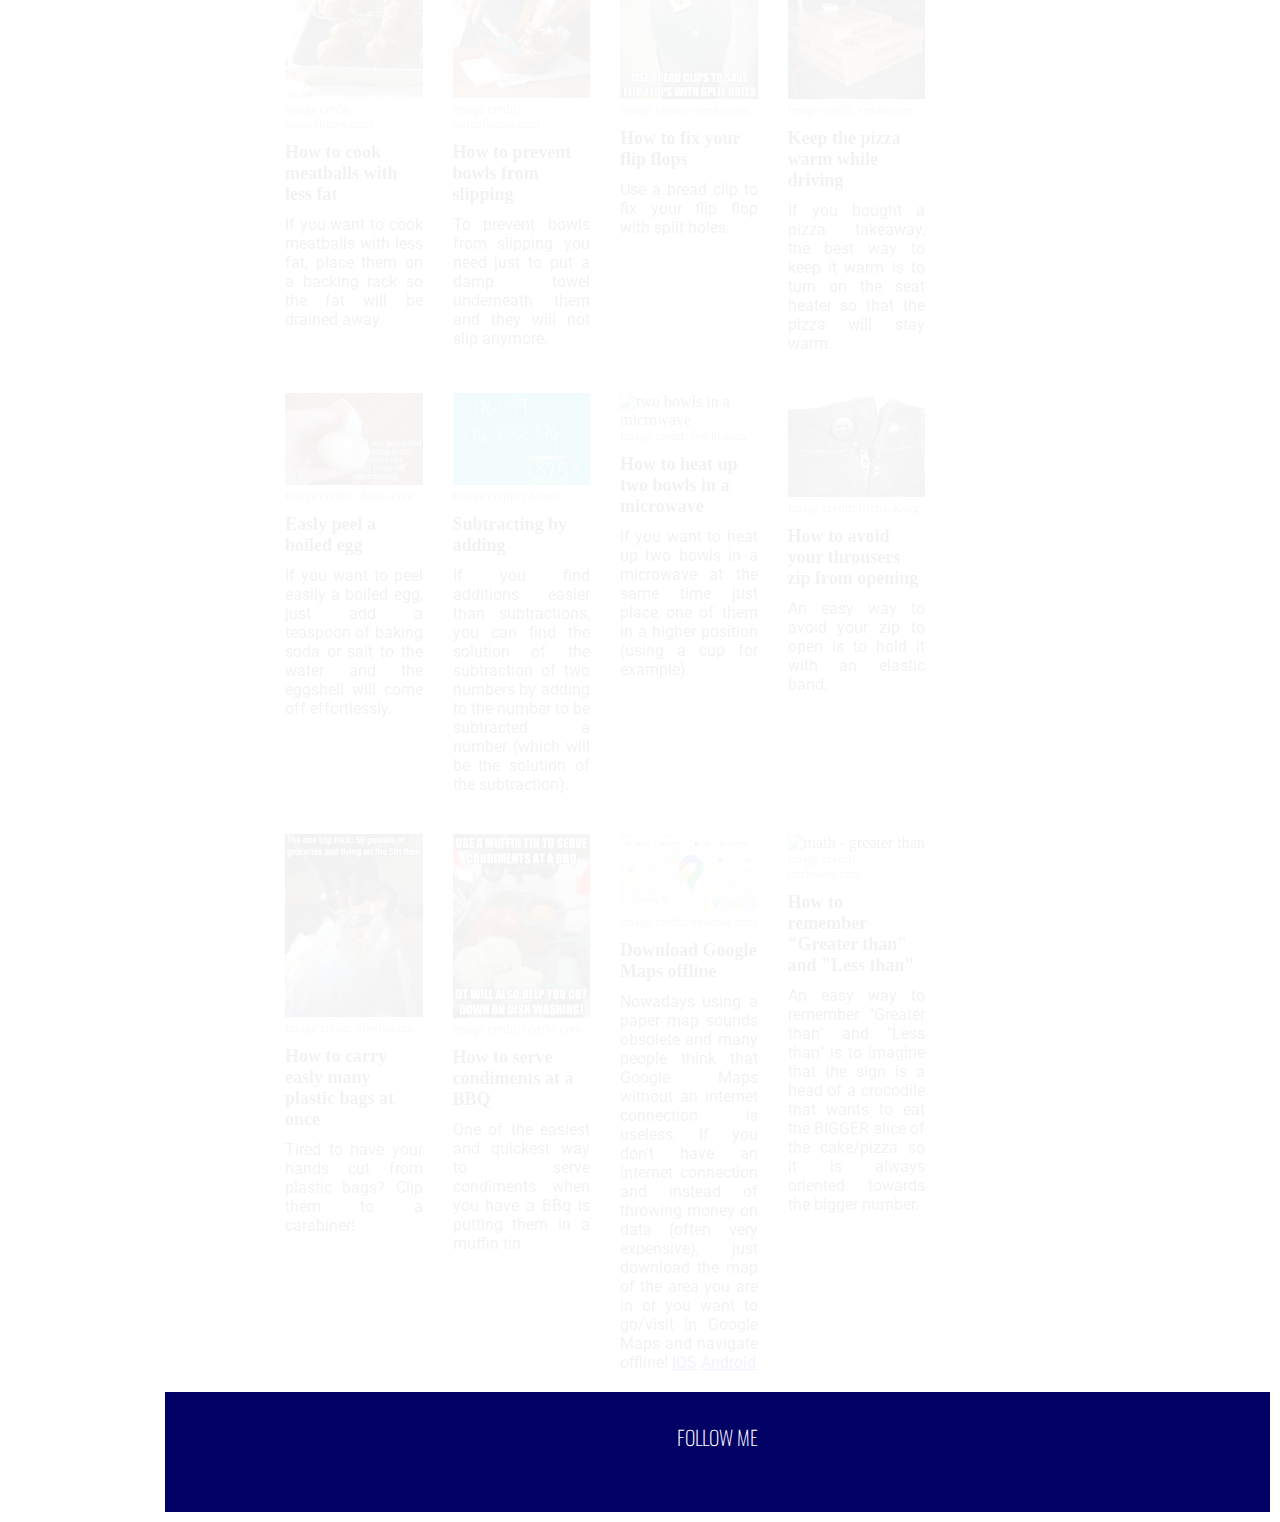
==== commit 1b8dd971: "update style of button go to top page" ====
--- a/about.html
+++ b/about.html
@@ -428,7 +428,7 @@
   </section>
 
   <button id="button_top" title="Go to top">
-    <a href="#top">Top</a>
+    <a href="#top"><i class="fas fa-arrow-up"></i></a>
   </button>
 
   <footer>
--- a/assets/css/style.css
+++ b/assets/css/style.css
@@ -246,12 +246,12 @@
   z-index: 99; 
   border: none; 
   outline: none; 
-  background-color: lightgray; 
-  color: white; 
+  background-color: #FFFFFF; 
+  color: black;  
   cursor: pointer; 
   padding: 15px; 
   border-radius: 50px; 
-  font-size: 14px;
+  font-size: 24px;
   padding: 0;
 }
 
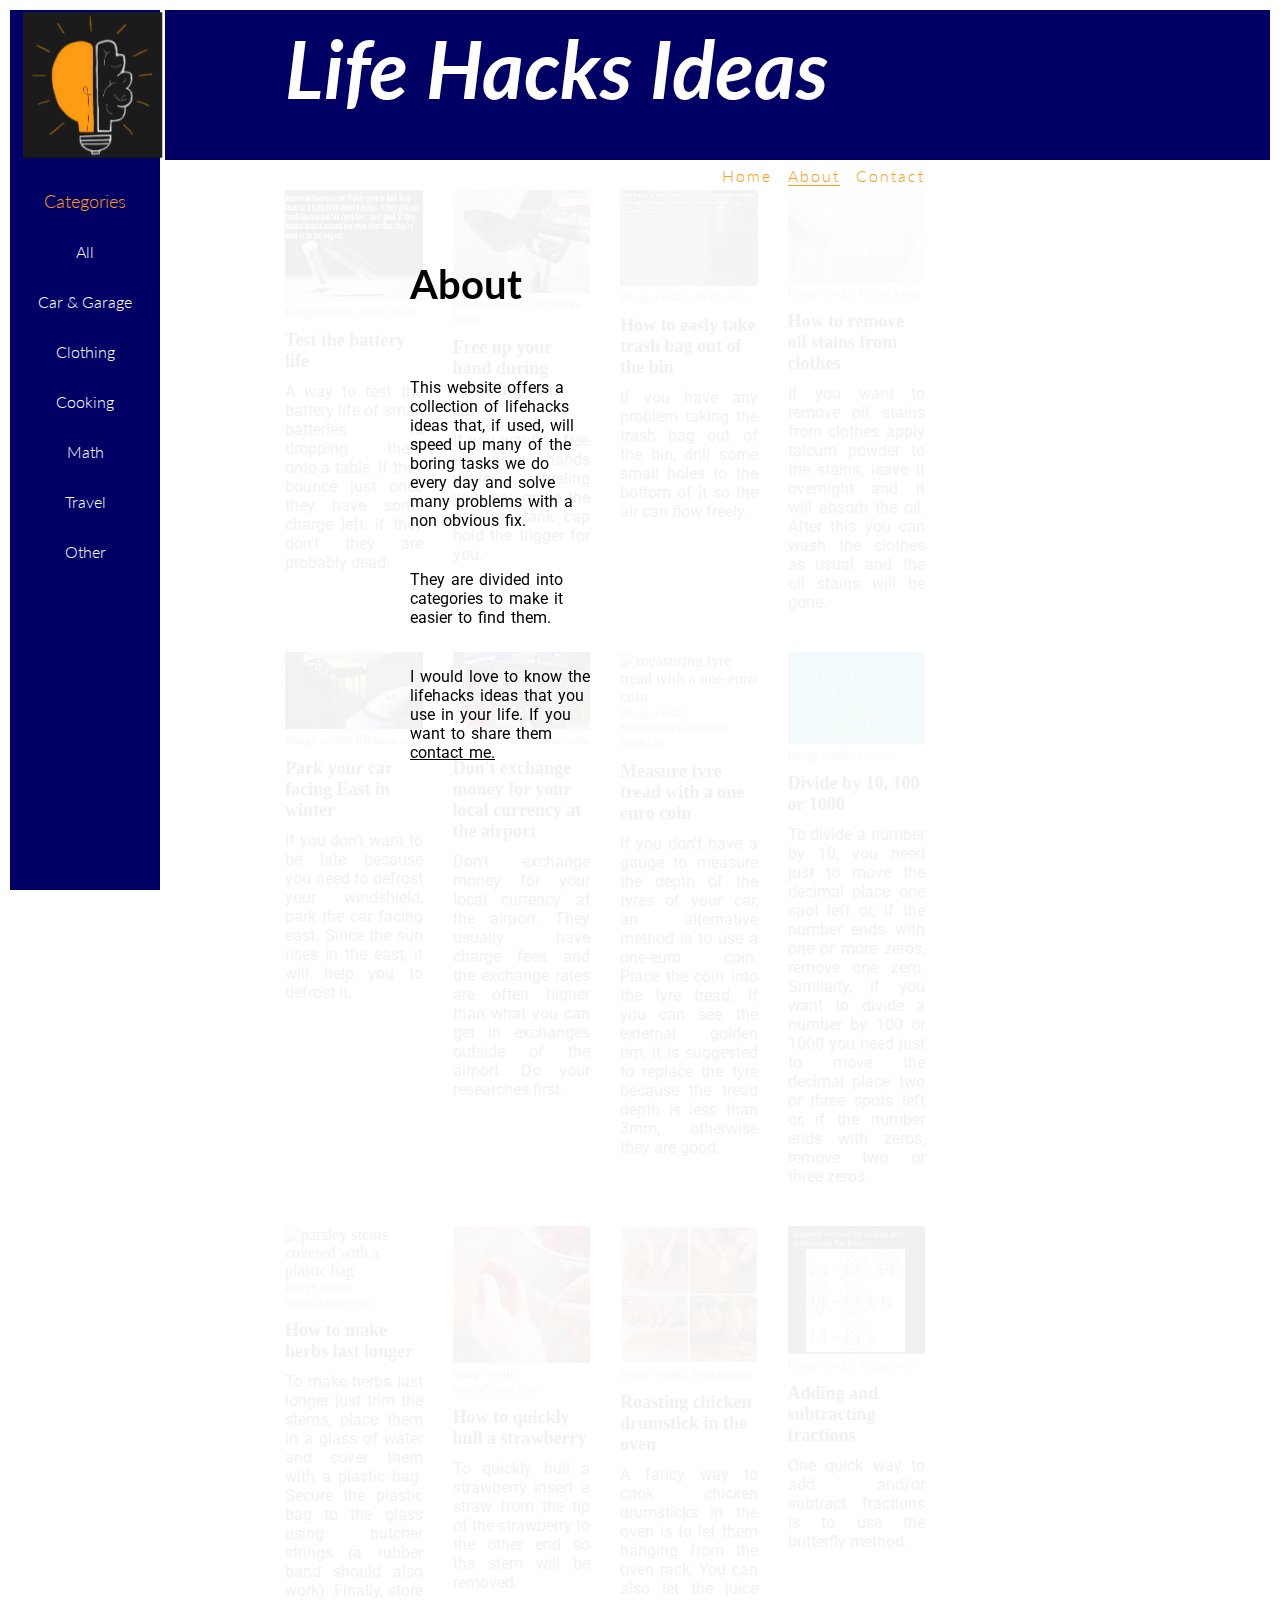
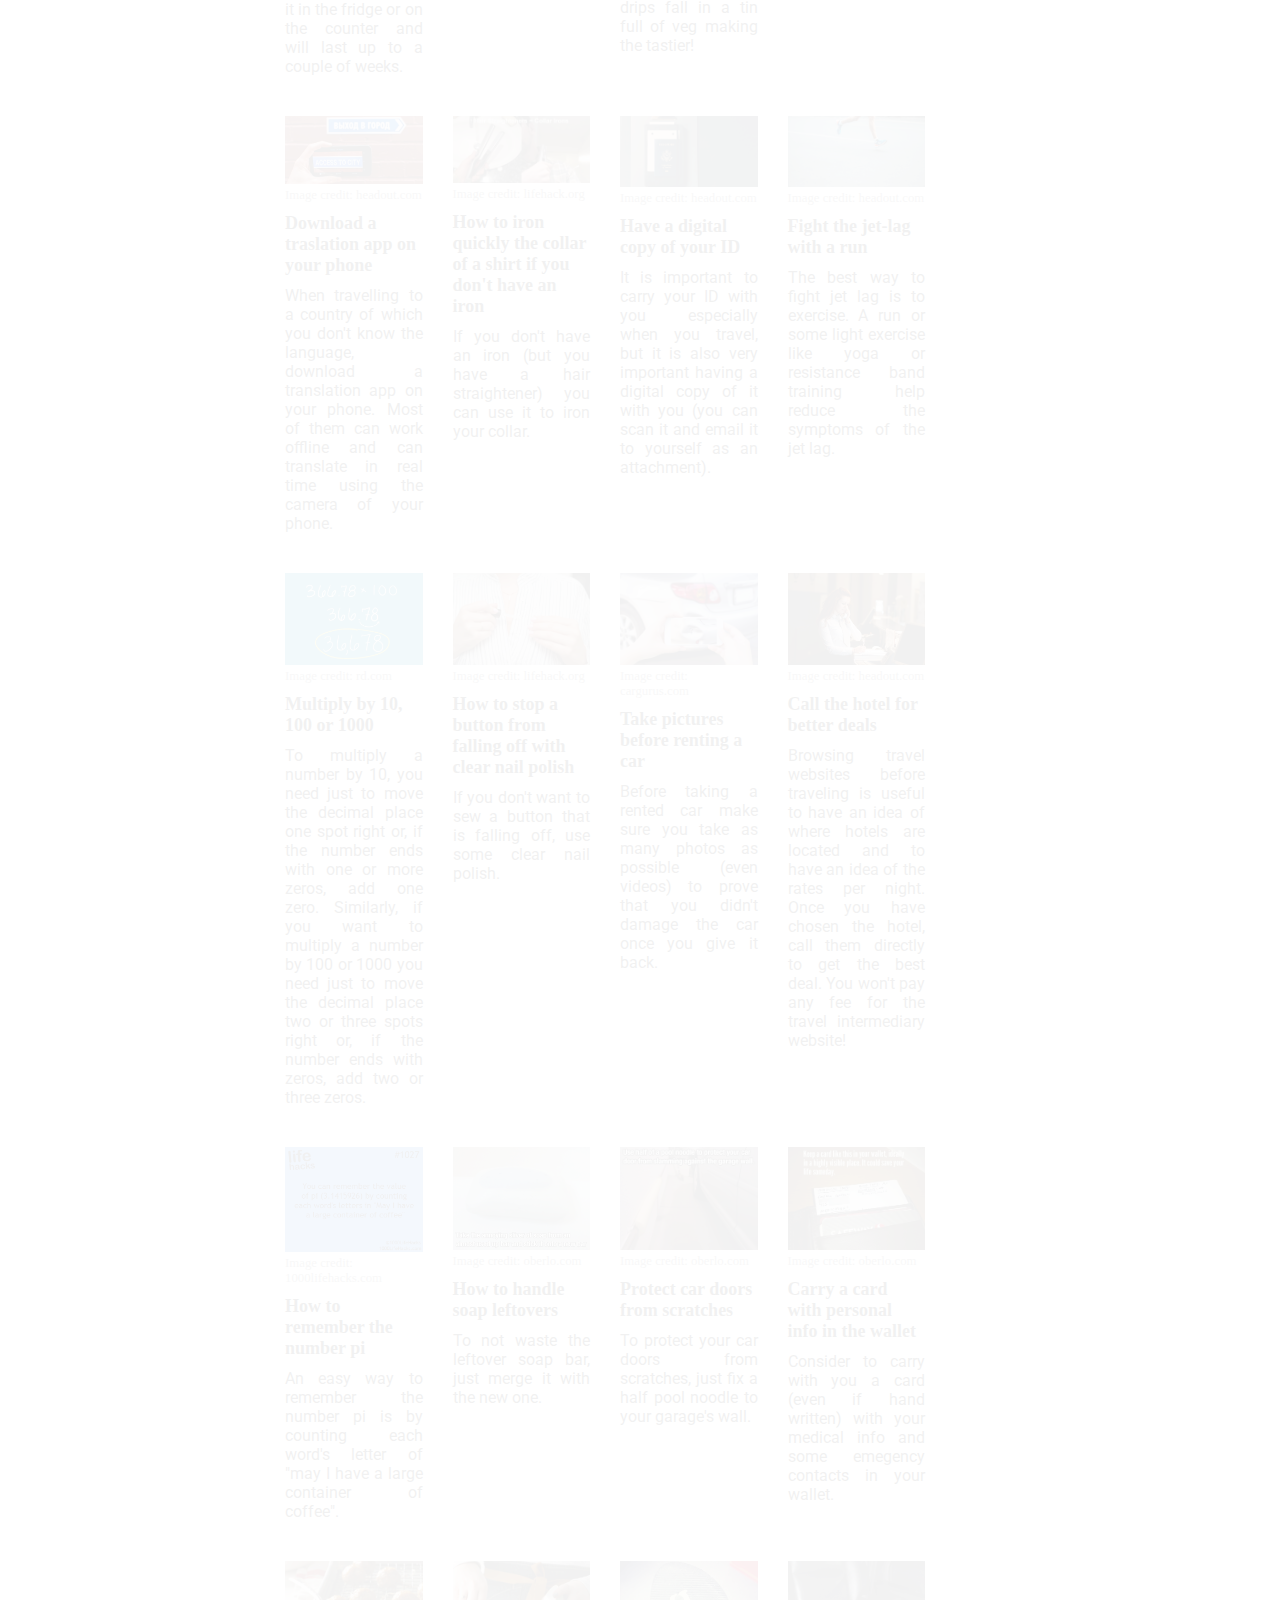
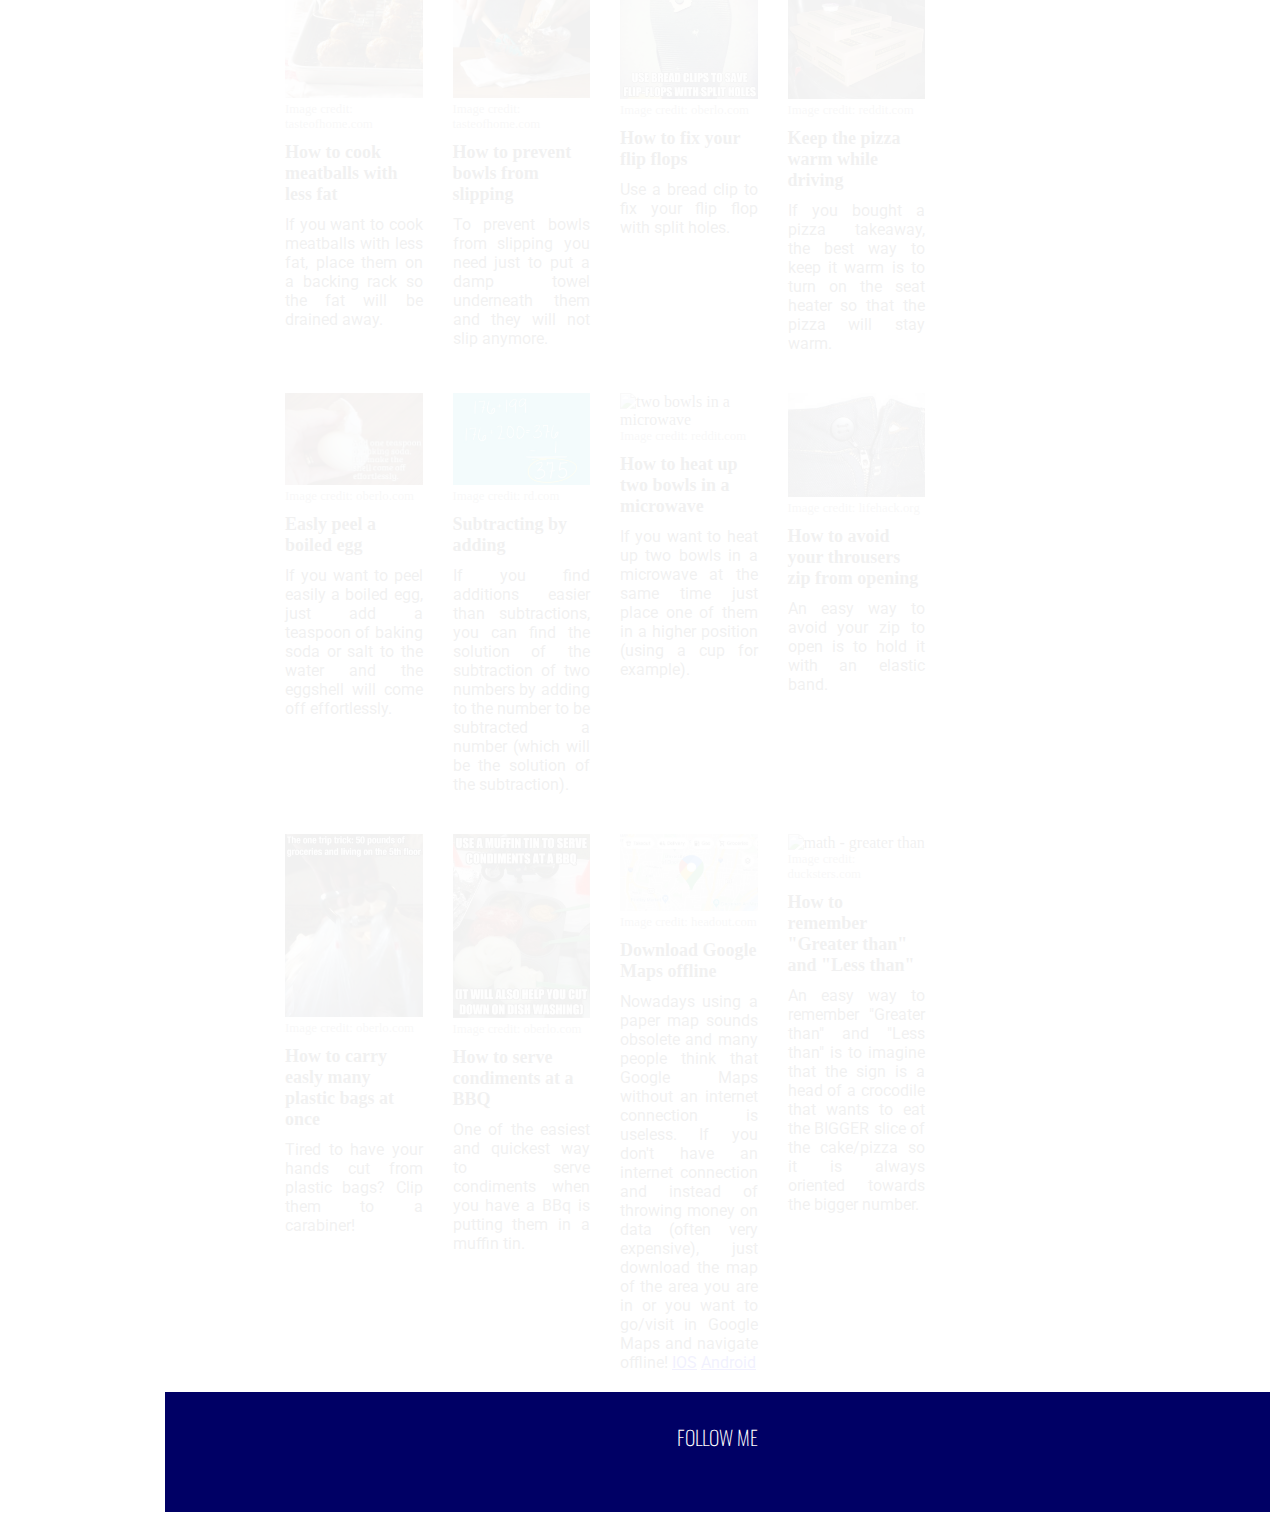
==== commit 6bebacee: "update style of section categories and deleted colored rectangle from bottom left of the page" ====
--- a/about.html
+++ b/about.html
@@ -432,7 +432,6 @@
   </button>
 
   <footer>
-    <div id="color_rectang"></div>
     <div class="footer_col_band">
       <h2>follow me</h2>
       <div id="icons_footer">
--- a/assets/css/style.css
+++ b/assets/css/style.css
@@ -23,9 +23,7 @@
   font-size: 16px;
 }
 
-
-
-#logo{
+/* #logo{
   
   height: 150px;
   width: 150px;
@@ -33,11 +31,10 @@
   margin-left: 10px;
   position: fixed;
   background-color: #000065;
-  /* background-color: rgba(0, 0, 95, .9); */
-}
+  background-color: rgba(0, 0, 95, .9); 
+} */
 
 #logo img{
-  float: left;
   height: 208px;
   scale: 70%;
   position: fixed;
@@ -45,19 +42,19 @@
   left: -7px;
   bottom: 0;
   right: 100px;
+  z-index: 999;
 }
 
 header{
   height: 150px;
   background-color: #000065;
-  /* margin: 10px 10px 0 220px; */
   margin: 10px 10px 0 165px;
   padding-left: 120px;
 }
 
-.header_no_scroll{
+/* .header_no_scroll{
   margin-right: 25px;
-}
+} */
 
 #title{
   font-family: Lato, sans-serif;
@@ -102,17 +99,15 @@
 
 /* menu categories */
 #categories{
-  height: 650px;
+  position: fixed;
+  top: 10px;
+  bottom: 10px;
+  left: 10px;
   width: 150px;
+  padding-top: 150px;
   text-align: center;
-  margin-left: 10px;
-  float: left;
-  clear: left;
-  border-top: 5px solid #FFFFFF;
   background-color: #000065;
-  /* border: 1px solid lightblue; */ 
-  position: fixed;
-  z-index: 999;
+  z-index: 998;
 }
 
 #categories h3, #nav_links a{   
@@ -199,7 +194,7 @@
   position: absolute;
   bottom: 0;
   left: 0;
-  right: 15px;
+  right: 0;
 }
 
 footer h2{
@@ -225,15 +220,6 @@
 
 #icons_footer a{
   color: #FFFFFF;
-}
-
-#color_rectang{
-  height: 120px;
-  width: 150px;
-  position: fixed;
-  bottom: 10px;
-  left: 10px;
-  background-color: #000065;
 }
 
 /* Button to "top page" */
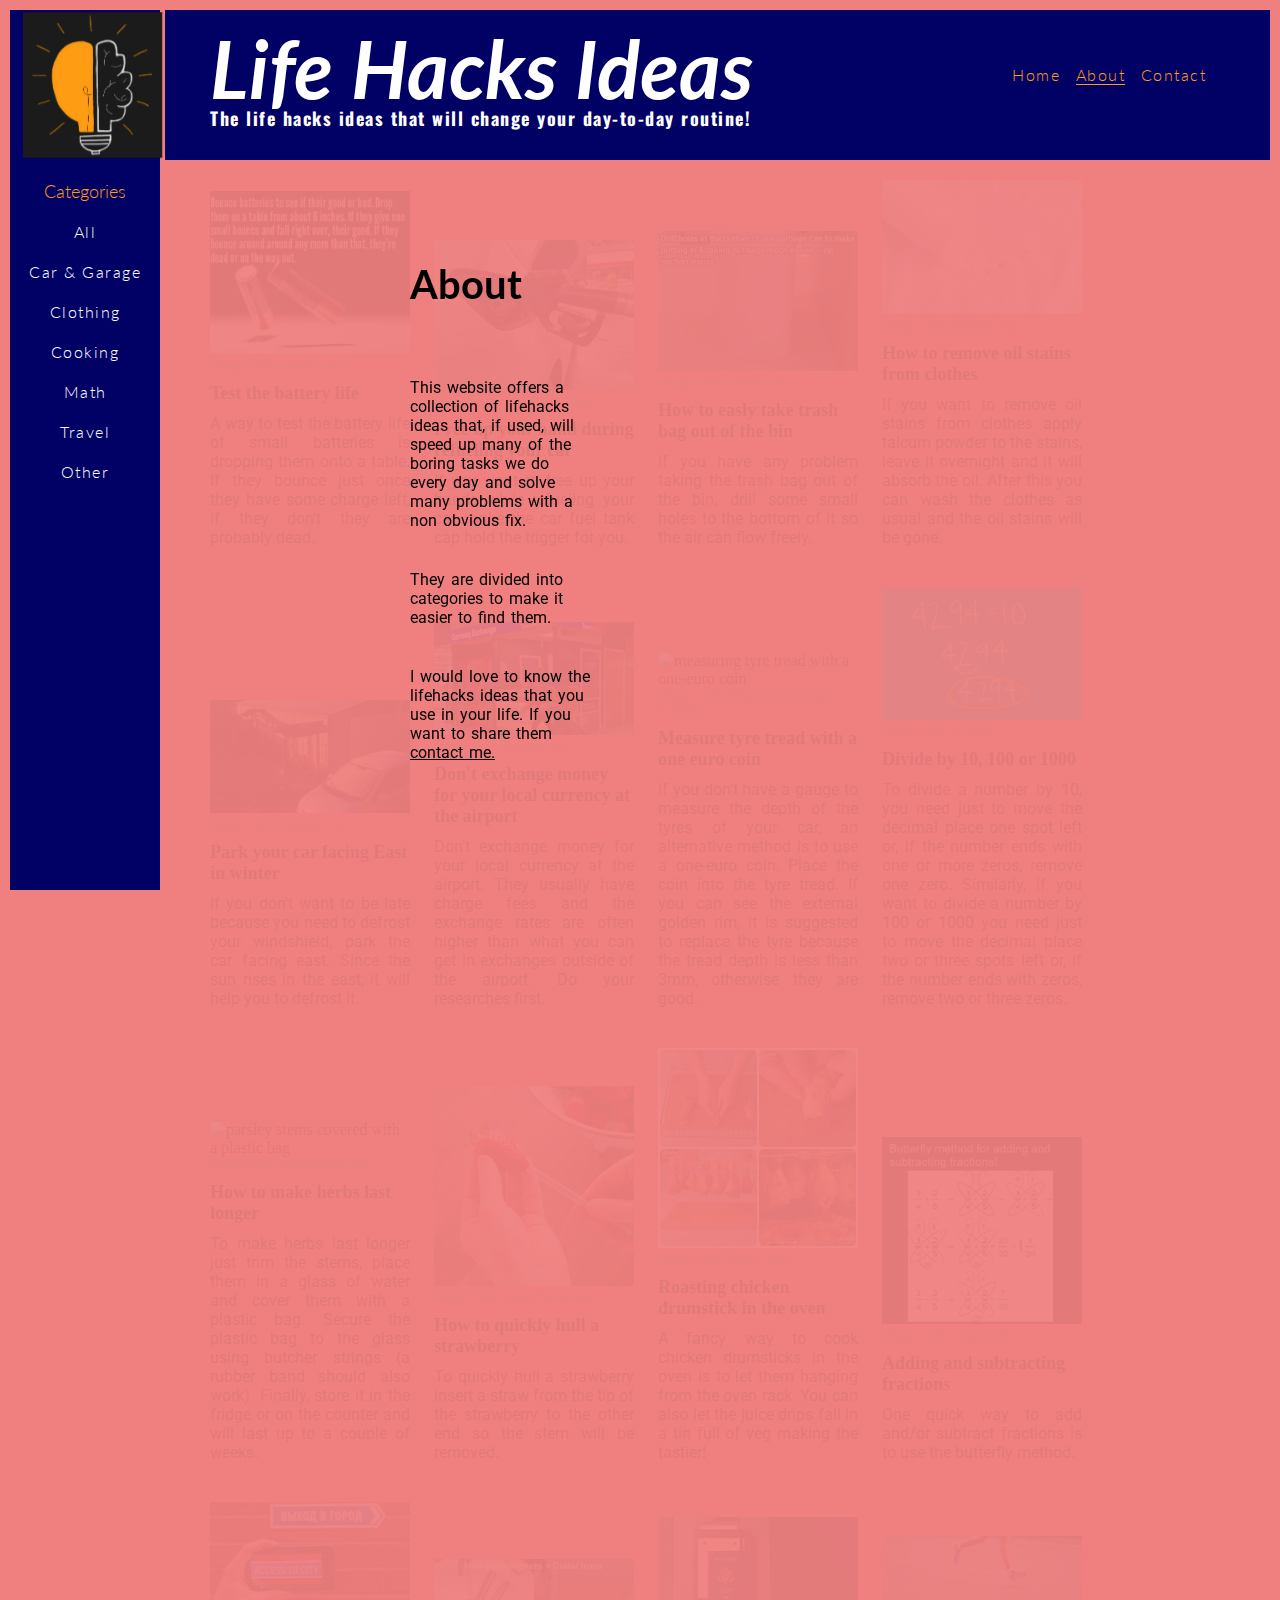
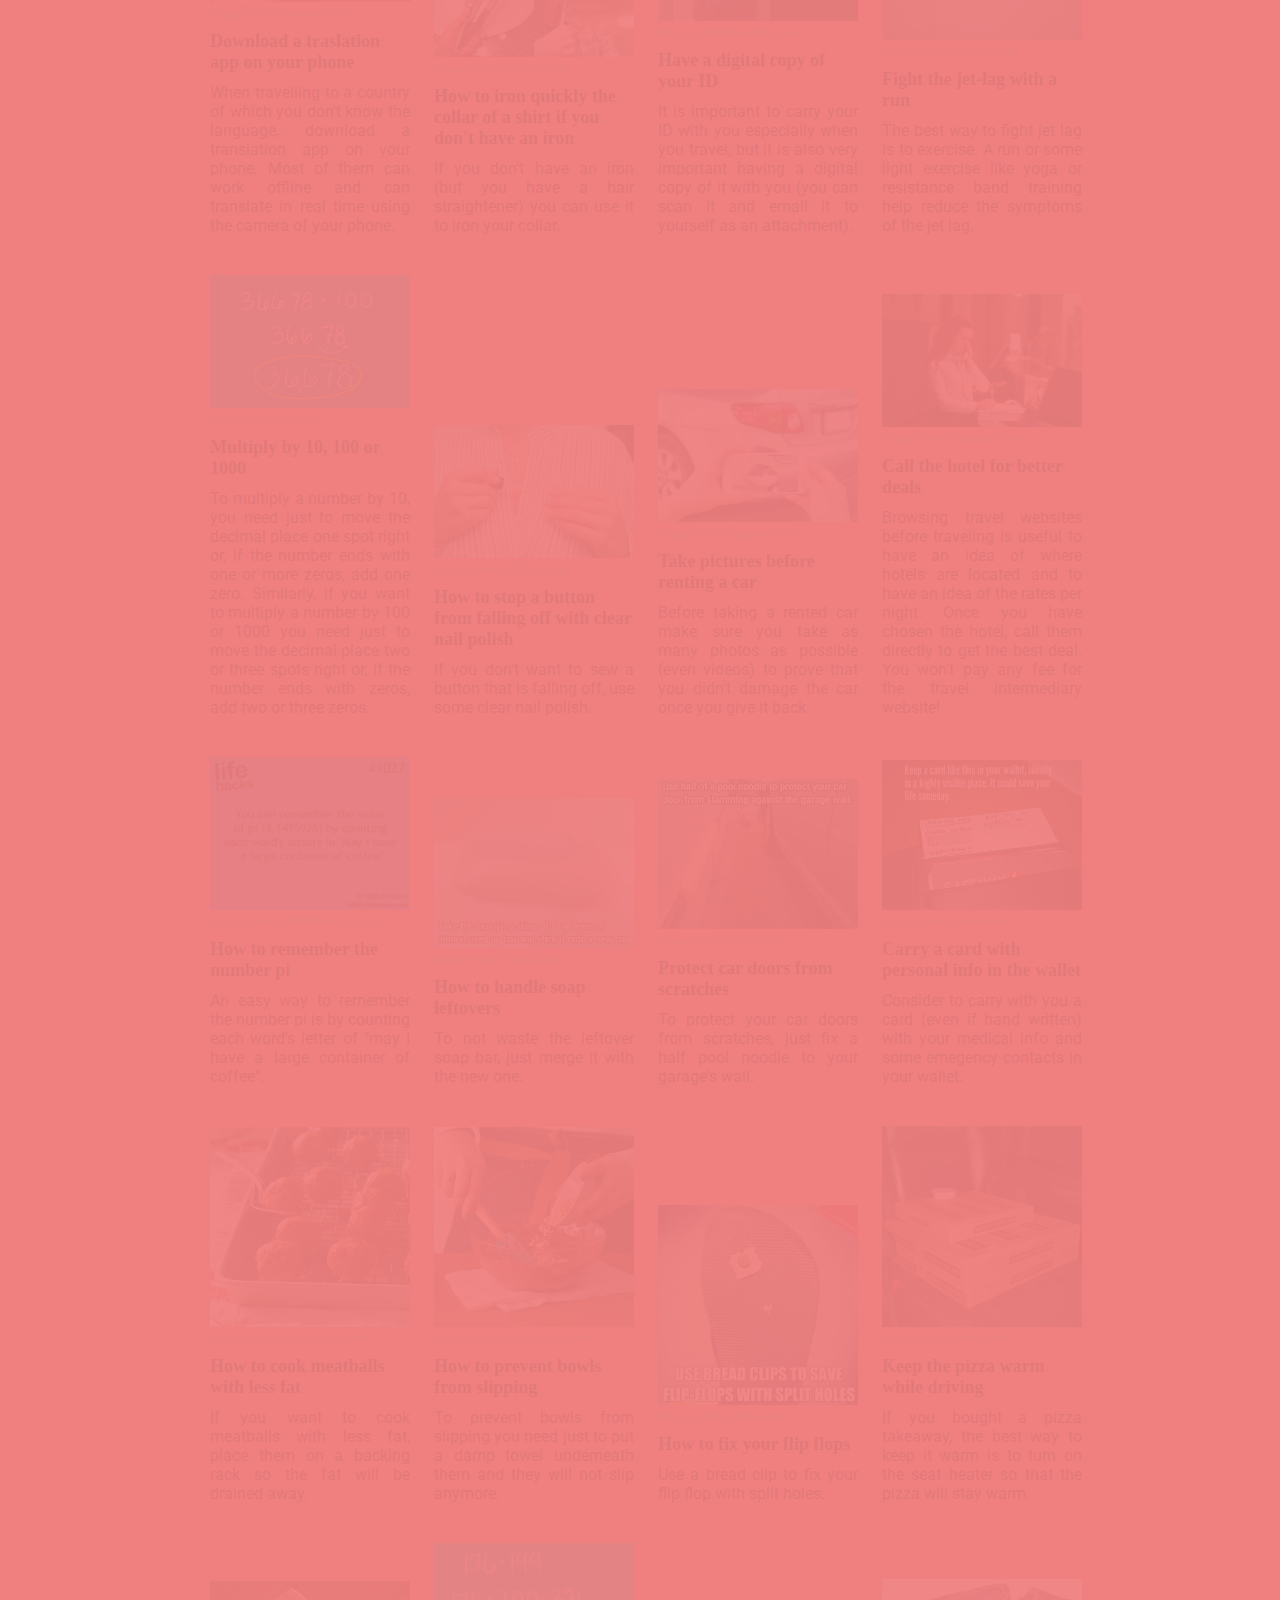
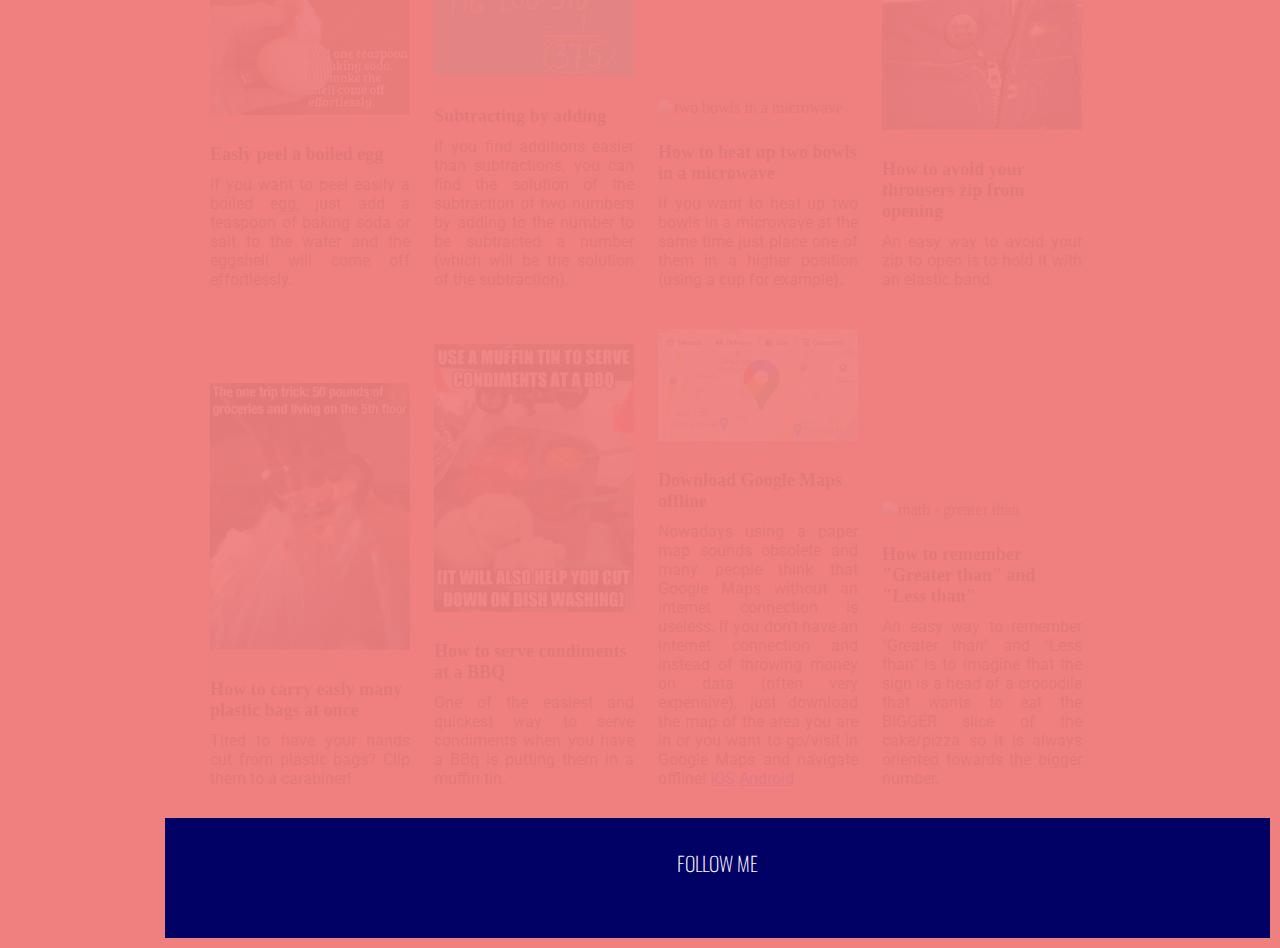
==== commit eeda0033: "update header structure, update menu categories full screen and add menu categories small screens (h" ====
--- a/about.html
+++ b/about.html
@@ -10,7 +10,6 @@
   <meta name="viewport" content="width=device-width, initial-scale=1.0">
 
   <link rel="stylesheet" href="assets/css/style.css">
-  <script src="https://kit.fontawesome.com/b08c9ce26d.js" crossorigin="anonymous"></script>
   <title>Day-To-Day Life Hacks ideas</title>
 </head>
 
@@ -21,11 +20,17 @@
   </div>
 
   <header>
-    <h1 id="title">
-      Life Hacks Ideas
-    </h1>
+    <span>
+      <h1 id="title">
+        Life Hacks Ideas
+      </h1>
+    </span>
+    <span>
+      <h3>The life hacks ideas that will change your day-to-day routine!</h3>
+    </span>
+
     <nav>
-      <ul id="nav_links">
+      <ul id="nav_links_header">
         <li>
           <a href="index.html">Home</a>
         </li>
@@ -38,11 +43,10 @@
       </ul>
     </nav>
 
-    <h3>The life hacks ideas that will change your day-to-day routine!</h3>
   </header>
 
-  <section>
-    <div id="categories">
+  <section class="menu_full_screen">
+    <div class="categories">
       <ul>
         <li>
           <h3>Categories</h3>
@@ -70,6 +74,67 @@
         </li>
       </ul>
     </div>
+  </section>
+
+  <section class="menu_small_screen">
+    <label for="trigger">
+      <div class="hamburger">
+        <span></span>
+        <span></span>
+        <span></span>
+      </div>
+      <input type="checkbox" checked="checked" class="trigger" id="trigger">
+      <span class="menu">MENU</span>
+      <div class="menu_hamburger long_menu_hamburger"></div>
+      <nav id="nav_hamburger">
+        <ul>
+          <hr>
+          <li>
+            <a href="index.html">Home</a>
+          </li>
+          <li>
+            <a class="active" href="about.html">About</a>
+          </li>
+          <li>
+            <a href="contact.html">Contact</a>
+          </li>
+
+          <hr>
+
+          <li>
+            <a href="all.html">All</a>
+          </li>
+          <li>
+            <a href="car&garage.html">Car & Garage</a>
+          </li>
+          <li>
+            <a href="clothing.html">Clothing</a>
+          </li>
+          <li>
+            <a href="cooking.html">Cooking</a>
+          </li>
+          <li>
+            <a href="math.html">Math</a>
+          </li>
+          <li>
+            <a href="travel.html">Travel</a>
+          </li>
+          <li>
+            <a href="other.html">Other</a>
+          </li>
+          <div class="follow-me">
+            <hr>
+            <h2>follow me</h2>
+            <div id="icons">
+              <a href="https://www.facebook.com/" target="_blank"><i class="fa-brands fa-facebook"></i></a>
+              <a href="https://www.instagram.com/" target="_blank"><i class="fa-brands fa-instagram"></i></a>
+              <a href="https://twitter.com/?lang=en" target="_blank"><i class="fa-brands fa-twitter"></i></a>
+              <a href="https://github.com/" target="_blank"><i class="fa-brands fa-github"></i></a>
+            </div>
+          </div>
+        </ul>
+      </nav>
+    </label>
   </section>
 
   <div class="flex">
--- a/assets/css/style.css
+++ b/assets/css/style.css
@@ -23,154 +23,261 @@
   font-size: 16px;
 }
 
-/* #logo{
-  
-  height: 150px;
-  width: 150px;
-  float: left;
-  margin-left: 10px;
-  position: fixed;
-  background-color: #000065;
-  background-color: rgba(0, 0, 95, .9); 
-} */
-
-#logo img{
+#logo img {
   height: 208px;
   scale: 70%;
   position: fixed;
   top: -19px;
   left: -7px;
   bottom: 0;
-  right: 100px;
-  z-index: 999;
-}
-
-header{
+
+  z-index: 9999;
+}
+
+header {
   height: 150px;
   background-color: #000065;
   margin: 10px 10px 0 165px;
-  padding-left: 120px;
-}
-
-/* .header_no_scroll{
+}
+
+/* .header_no_scroll{                  this is not needed
   margin-right: 25px;
 } */
 
-#title{
+#title {
+  position: absolute;
+  top: 20px;
+  left: min(210px, 20vw);
+  font-size: 80px;
   font-family: Lato, sans-serif;
   color: #FFFFFF;
   font-style: italic;
-  float: left;
-  font-size: 80px;
-  margin-top: 10px;
-  margin-bottom: -10px;
-  
   /* border: 1px solid red;   */
 }
 
-#nav_links {
-  float: right;
-  margin-right: 335px;
-  margin-top: 60px;
-  /* border: 1px solid red; */
-}
-
-#nav_links li{
+#nav_links_header {
+  position: absolute;
+  top: 65px;
+  right: 5vw;
+}
+
+#nav_links_header li {
   display: inline;
   list-style-type: none;
-  letter-spacing: 2px;
+  letter-spacing: 1.5px;
   margin-right: 10px;
   /* border: 1px solid yellow; */
 }
 
-#nav_links a{
+#nav_links_header a {
   text-decoration: none;
 }
 
-header h3{
+header h3 {
   font-family: Oswald, sans-serif;
-  letter-spacing: 2px;
-  color: #FFFFFF;
-  clear: both;
-  /* padding-top: -20px; */
-  /* border: 1px solid lightblue;   */
-}
-
-
-/* menu categories */
-#categories{
+  letter-spacing: 1.5px;
+  color: #FFFFFF;
+  position: absolute;
+  top: 105px;
+  left: min(210px, 20vw);
+}
+
+
+/* menu categories large screen*/
+.categories {
   position: fixed;
   top: 10px;
   bottom: 10px;
   left: 10px;
   width: 150px;
+  text-align: center;
   padding-top: 150px;
-  text-align: center;
   background-color: #000065;
-  z-index: 998;
-}
-
-#categories h3, #nav_links a{   
+  z-index: 999;
+}
+
+.categories h3,
+#nav_links_header a {
   font-family: Lato, sans-serif;
   font-weight: 300;
   color: #FE9C14;
 }
-#categories li{
+
+.categories li {
   list-style-type: none;
-  margin-top: 30px;
-}
-
-#categories a{
+  margin-top: 20px;
+}
+
+.categories a {
   font-family: Lato, sans-serif;
   font-weight: 300;
+  letter-spacing: 1.5px;
   color: #FFFFFF;
   text-decoration: none;
 }
 
-.active{
+.active {
   border-bottom: 1px solid #FE9C14;
 }
 
-.active-categories{
+.active-categories {
   border-bottom: 1px solid #FFFFFF;
 }
 
+/* Menu hamburger */
+.hamburger {
+  position: fixed;
+  left: 20px;
+  top: 180px;
+  z-index: 3;
+}
+
+.hamburger span {
+  height: 3px;
+  width: 30px;
+  background-color: #FE9C14;
+  display: block;
+  margin-bottom: 5px;
+}
+
+.menu,
+.hamburger span,
+.trigger {
+  top: 25px;
+  cursor: pointer;
+}
+
+.menu,
+.hamburger,
+.trigger {
+  margin-bottom: 15px;
+}
+
+.menu {
+  position: fixed;
+  top: 180px;
+  left: 65px;
+  font-family: Lato, sans-serif;
+  font-weight: 300;
+  color: #FE9C14;
+  z-index: 3;
+}
+
+.trigger {
+  position: fixed;
+  top: 180px;
+  left: 70px;
+}
+
+/* nav_links_menu */
+#nav_hamburger {
+  position: fixed;
+  left: 20px;
+  margin-top: 35px;
+  font-family: Lato, sans-serif;
+  font-weight: 300;
+  text-align: center;
+  z-index: 2;
+}
+
+#nav_hamburger ul {
+  list-style-type: none;
+  letter-spacing: 2px;
+}
+
+#nav_hamburger li {
+  margin-top: 10px;
+}
+
+#nav_hamburger a {
+  text-decoration: none;
+  color: #FFFFFF;
+}
+
+/* hr */
+hr {
+  width: 120px;
+  border: 1px solid lightgray;
+  margin: 20px 0;
+}
+
+/* menu categories small screen*/
+.menu_small_screen {
+  display: none;
+}
+
+.menu_hamburger {
+  position: fixed;
+  top: 165px;
+  bottom: 10px;
+  left: 10px;
+  width: 150px;
+  background-color: #000065;
+  opacity: 0.9;
+  z-index: 2;
+}
+
+/* Trigger checkbox checked */
+.trigger:checked~#nav_hamburger ul {
+  opacity: 0;
+}
+
+.trigger:checked~.menu,
+.trigger {
+  visibility: hidden;
+}
+
+.trigger:checked~.menu_hamburger {
+  width: 50px;
+  opacity: 1;
+  transition-delay: 0.2s;
+}
+
+#nav_hamburger ul {
+  transition: opacity 0.4s linear;
+}
+
+.menu_hamburger,
+.menu,
+.trigger {
+  transition: all 0.2s linear;
+}
 /* box items */
-.row{
-  display: flex;
-  flex-direction: row;
-  justify-content: center;
-  margin: 30px 340px 10px 270px;
-  /* border: 1px solid black; */
-}
-
-.last-row{
+.row {
+  display: grid;
+  grid-template-columns: repeat(4, 1fr);
+  margin: 10px 5vw 10px 200px;
+}
+
+.last-row {
   justify-content: left;
 }
 
-.img-items{
-  width: 300px;
-  margin: 0 15px;
-  /* border: 1px solid blue; */
-}
-
-.img-items img{
+.img-items {
+  margin: 10px 10px;
+}
+
+.last-img{
+  margin-bottom: 130px;
+}
+
+.img-items img {
   height: auto;
   width: 100%;
   /* border: 1px solid red; */
 }
 
-.fig-cap{
+.fig-cap {
   color: grey;
   font-size: 80%;
 }
 
-.img-items h2{
+.img-items h2 {
   text-align: left;
   margin-top: 10px;
 }
 
-.description{
+.description {
   text-align: justify;
   margin: 10px 0;
 }
@@ -224,19 +331,19 @@
 
 /* Button to "top page" */
 #button_top {
-  position: fixed; 
-  bottom: 140px; 
-  right: 30px; 
-  height: 50px;
-  width: 50px;
-  z-index: 99; 
-  border: none; 
-  outline: none; 
-  background-color: #FFFFFF; 
-  color: black;  
-  cursor: pointer; 
-  padding: 15px; 
-  border-radius: 50px; 
+  position: fixed;
+  bottom: 140px;
+  right: 0;
+  height: 40px;
+  width: 40px;
+  z-index: 99;
+  border: none;
+  outline: none;
+  background-color: transparent;
+  color: black;
+  cursor: pointer;
+  padding: 15px;
+  border-radius: 50px;
   font-size: 24px;
   padding: 0;
 }
@@ -347,4 +454,21 @@
   border-color: #FE9C14;
 }
 
-
+/* Media query */
+
+@media only screen and (min-width: 1201px) and (max-width: 1500px) {
+
+  .row{
+    display: block;
+  }
+
+  .img-items{
+    display: inline-block;
+    width: 200px;
+  }
+
+  body{
+    background-color: lightcoral;
+    
+  }
+}
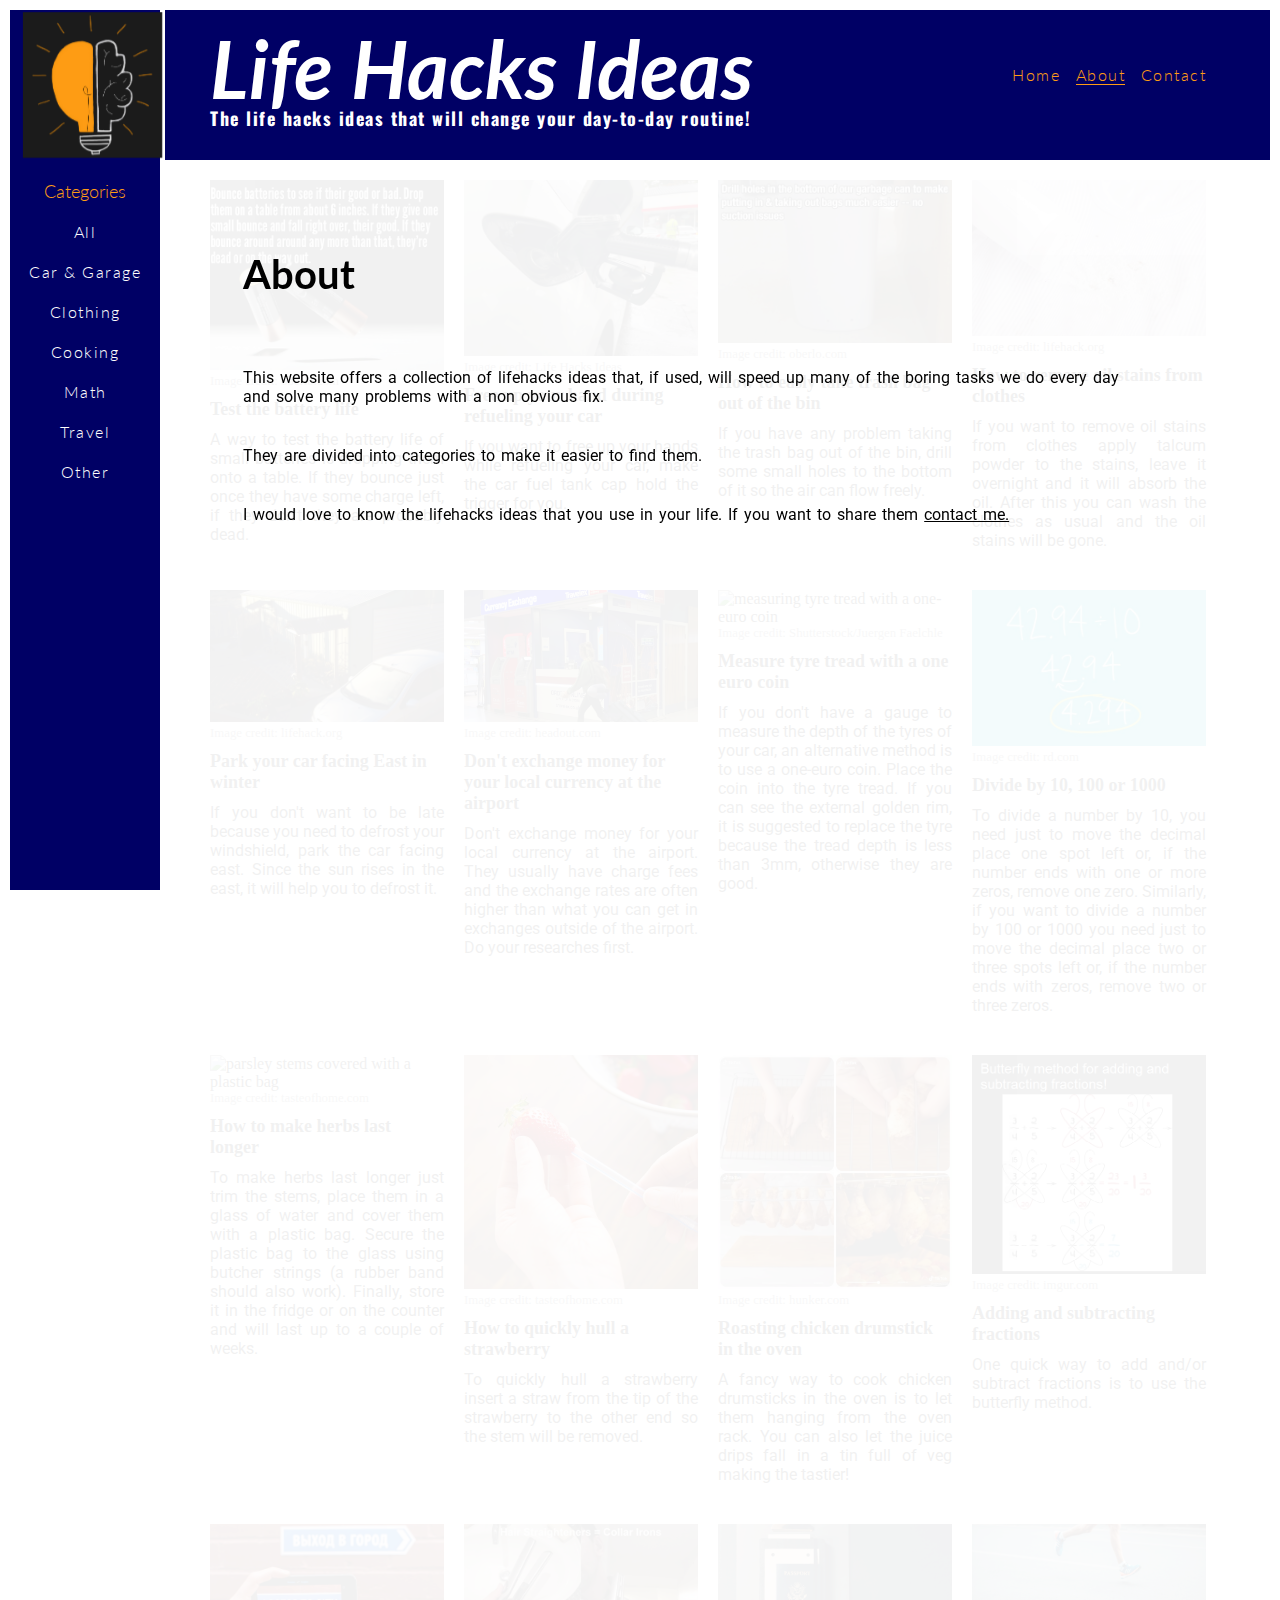
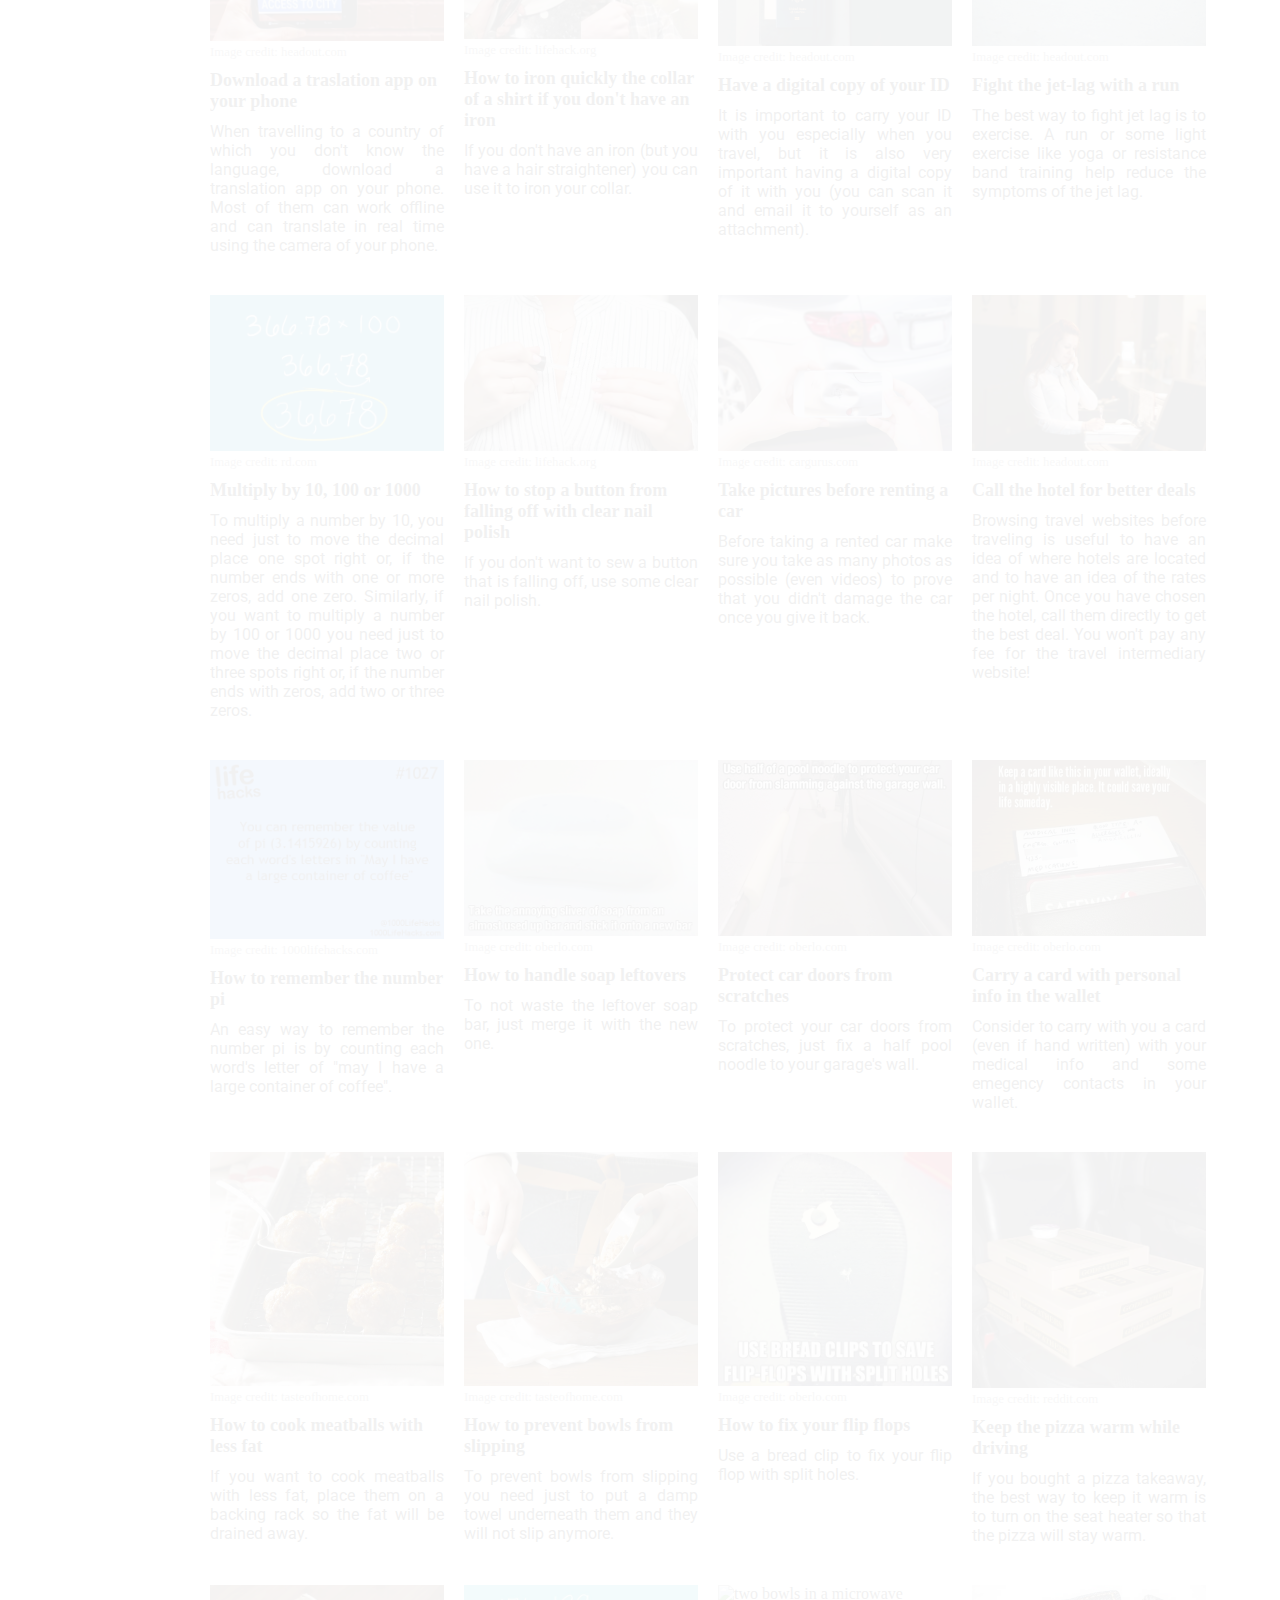
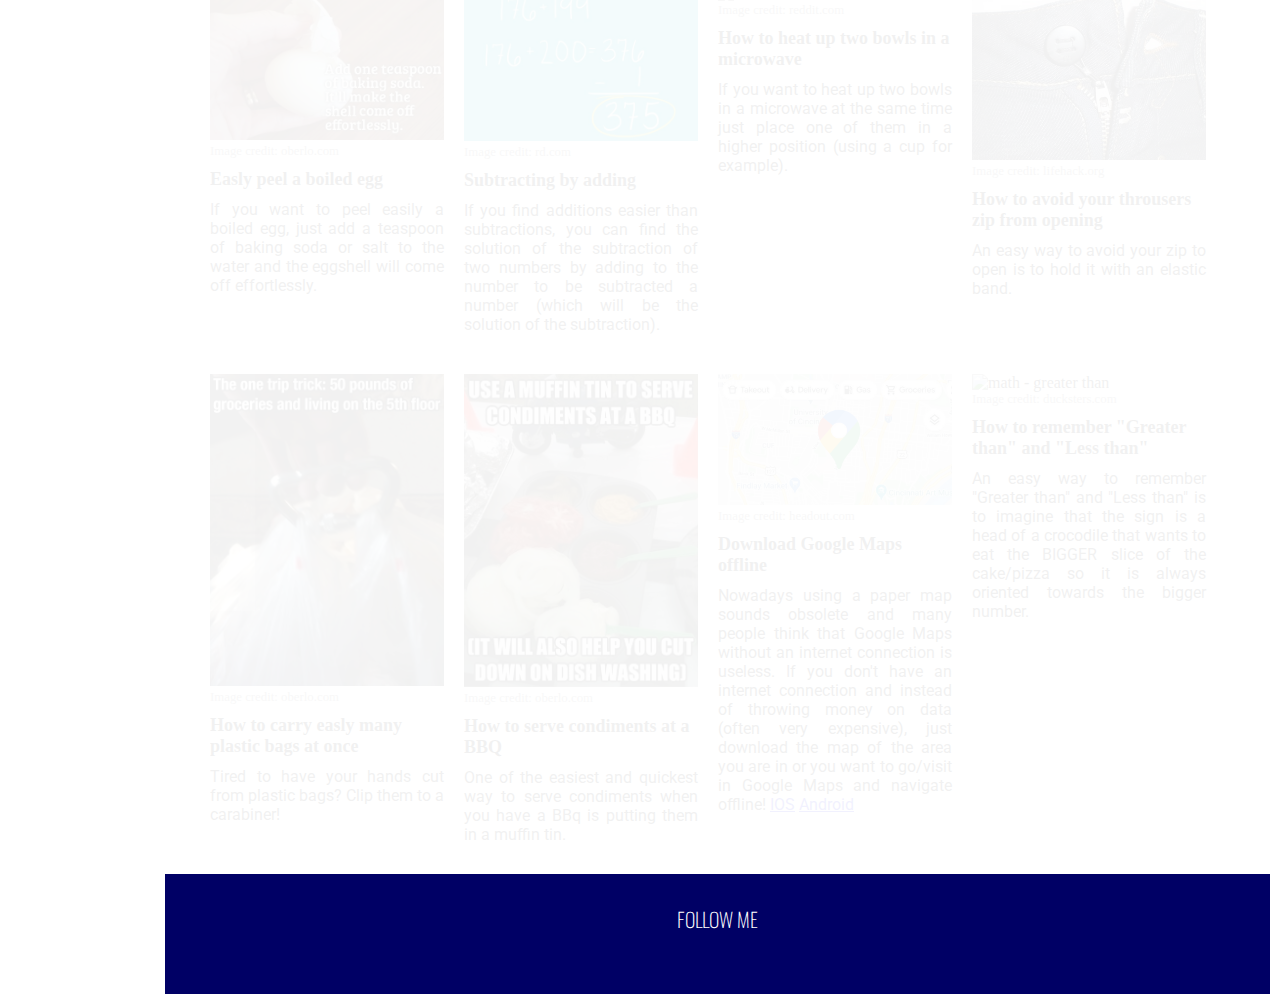
==== commit 9616f2f7: "move footer in page about in the hamburger menu" ====
--- a/about.html
+++ b/about.html
@@ -152,7 +152,6 @@
   <section class="opacity-005">
 
     <div class="row">
-      
       <div class="img-items">
         <img src="assets/images/batteries-charge.webp" alt="Batteries bouncing onto a table">
         <figcaption class="fig-cap">Image credit: oberlo.com</figcaption>
@@ -185,11 +184,9 @@
           overnight and it will absorb the oil. After this you can wash the clothes as usual and the oil stains will be
           gone.</p>
       </div>
-
-    </div>
-
-    <div class="row">
-
+    </div>
+
+    <div class="row">
       <div class="img-items">
         <img src="assets/images/car-sunset.jpg" alt="car parked on the street in the morning">
         <figcaption class="fig-cap">Image credit: lifehack.org</figcaption>
@@ -229,7 +226,6 @@
     </div>
 
     <div class="row">
-
       <div class="img-items">
         <img src="assets/images/herbs-parsley.jpeg" alt="parsley stems covered with a plastic bag">
         <figcaption class="fig-cap">Image credit: tasteofhome.com</figcaption>
@@ -261,11 +257,9 @@
         <h2>Adding and subtracting fractions</h2>
         <p class="description">One quick way to add and/or subtract fractions is to use the butterfly method.</p>
       </div>
-
-    </div>
-
-    <div class="row">
-
+    </div>
+
+    <div class="row">
       <div class="img-items">
         <img src="assets/images/install-transl.jpg"
           alt="smartphone pointing road sign and getting the translation on the screen">
@@ -300,11 +294,9 @@
         <p class="description">The best way to fight jet lag is to exercise. A run or some light exercise like yoga or
           resistance band training help reduce the symptoms of the jet lag.</p>
       </div>
-
-    </div>
-
-    <div class="row">
-
+    </div>
+
+    <div class="row">
       <div class="img-items">
         <img src="assets/images/mult-by-100.jpeg" alt="number multiplied by 100">
         <figcaption class="fig-cap">Image credit: rd.com</figcaption>
@@ -339,11 +331,9 @@
           located and to have an idea of the rates per night. Once you have chosen the hotel, call them directly to get
           the best deal. You won't pay any fee for the travel intermediary website!</p>
       </div>
-
-    </div>
-
-    <div class="row">
-
+    </div>
+
+    <div class="row">
       <div class="img-items">
         <img src="assets/images/rem-pi.png" alt="remember pi">
         <figcaption class="fig-cap">Image credit: 1000lifehacks.com</figcaption>
@@ -374,11 +364,9 @@
         <p class="description">Consider to carry with you a card (even if hand written) with your medical info and some
           emegency contacts in your wallet.</p>
       </div>
-
-    </div>
-
-    <div class="row">
-
+    </div>
+
+    <div class="row">
       <div class="img-items">
         <img src="assets/images/meatball.jpeg" alt="meatball on a backing rack">
         <figcaption class="fig-cap">Image credit: tasteofhome.com</figcaption>
@@ -409,11 +397,9 @@
         <p class="description">If you bought a pizza takeaway, the best way to keep it warm is to turn on the seat
           heater so that the pizza will stay warm.</p>
       </div>
-
-    </div>
-
-    <div class="row">
-
+    </div>
+
+    <div class="row">
       <div class="img-items">
         <img src="assets/images/shell-egg.webp" alt="egg half peeled">
         <figcaption class="fig-cap">Image credit: oberlo.com</figcaption>
@@ -445,11 +431,9 @@
         <h2>How to avoid your throusers zip from opening</h2>
         <p class="description">An easy way to avoid your zip to open is to hold it with an elastic band.</p>
       </div>
-
-    </div>
-
-    <div class="row">
-
+    </div>
+
+    <div class="row">
       <div class="img-items">
         <img src="assets/images/carry-mult-bags.webp" alt="plastic bags clipped to a carabiner">
         <figcaption class="fig-cap">Image credit: oberlo.com</figcaption>
@@ -487,7 +471,6 @@
           head of a crocodile that wants to eat the BIGGER slice of the cake/pizza so it is always oriented towards the
           bigger number.</p>
       </div>
-
     </div>
 
   </section>
@@ -496,7 +479,7 @@
     <a href="#top"><i class="fas fa-arrow-up"></i></a>
   </button>
 
-  <footer>
+  <footer class="hidden">
     <div class="footer_col_band">
       <h2>follow me</h2>
       <div id="icons_footer">
--- a/assets/css/style.css
+++ b/assets/css/style.css
@@ -360,12 +360,12 @@
 /* About page */
 .flex{
   display: flex;
+  flex-direction: column; /*used in the "contact" page */
   position: fixed;
   z-index: 1;
   top: 250px;
-  left: 400px;
-  right: 700px;
-  /* border: 1px solid red; */
+  left: 19vw;
+  right: 10vw;
 }
 
 .about-text h1, .contact-text h1{
@@ -380,7 +380,6 @@
   font-size: 115%;
   word-spacing: 2px;
   justify-content: center;
-  padding: 10px 10px;
 }
 
 .about-text p{
@@ -396,10 +395,6 @@
 }
 
 /* Contact Form */
-.flex {
-  flex-direction: column;
-}
-
 .contact-row{
   display: flex;
   margin: 10px 0;
@@ -454,21 +449,191 @@
   border-color: #FE9C14;
 }
 
-/* Media query */
-
-@media only screen and (min-width: 1201px) and (max-width: 1500px) {
-
-  .row{
+/* Media queries */
+@media only screen and (max-width: 1200px) {
+  .row {
+    grid-template-columns: repeat(3, 1fr);
+  }
+
+  .footer_fixed {
+    position: fixed;
+    bottom: 0vh;
+  }
+}
+
+@media only screen and (max-width: 1024px) {
+
+  #logo img {
+    position: absolute;
+  }
+
+  #nav_links_header,
+  .menu_full_screen {
+    display: none;
+  }
+
+  .menu_small_screen {
     display: block;
-  }
-
-  .img-items{
-    display: inline-block;
-    width: 200px;
-  }
-
-  body{
-    background-color: lightcoral;
-    
-  }
-}
+    float: left;
+  }
+
+  .menu_hamburger {
+    margin-bottom: 125px;
+  }
+
+  header {
+    margin-left: 10px;
+  }
+
+  .row {
+    margin-left: 9vw;
+  }
+
+  footer {
+    margin-left: 10px;
+  }
+}
+
+@media only screen and (max-width: 768px) {
+  
+  #title {
+    font-size: 50px;
+    left: 145px;
+    top: 40px;
+  }
+
+  header h3 {
+    font-size: 18px;
+    left: 145px;
+    top: 95px;
+    padding-right: 20px;
+    line-height: 20px;
+  }
+
+  #logo img {
+    scale: 60%;
+    left: -20px;
+  }
+
+  .row {
+    grid-template-columns: repeat(2, 1fr);
+    margin-left: 65px;
+  }
+
+  .flex{
+    left: 145px;
+  }
+}
+
+@media only screen and (max-width: 480px) {
+  
+  #logo {
+    display: none;
+  }
+
+  #title {
+    font-size: 35px;
+    left: 30px;
+    top: 20px;
+  }
+
+  header {
+    height: 100px;
+  }
+
+  header h3 {
+    font-size: 14px;
+    line-height: 16px;
+    left: 30px;
+    top: 65px;
+  }
+
+  .row {
+    grid-template-columns: repeat(1, 1fr);
+    margin-left: 50px;
+  }
+
+  .hamburger {
+    top: 125px;
+    left: 17px;
+  }
+
+  .hamburger span {
+    width: 20px;
+  }
+
+  .menu_hamburger {
+    top: 115px;
+    margin-bottom: 115px;
+  }
+
+  .menu {
+    top: 125px;
+  }
+
+  .trigger:checked~.menu_hamburger {
+    width: 35px;
+  }
+
+  footer{
+    height: 90px;
+  }
+
+  .flex{
+    top: 150px;
+    left: 80px;
+  }
+
+  .about-text h1, .contact-text h1{
+    font-size: 30px;
+    padding-bottom: 15px;
+  }
+
+  .contact-row{
+    flex-direction: column;
+  }
+
+  .contact-form label{
+    padding-bottom: 5px;
+  }
+
+  #button-submit {
+    margin-left: 0;
+  }
+
+}
+
+@media only screen and (max-height: 750px) {
+
+.long_menu_hamburger {
+  margin-bottom: 0;
+}
+
+.flex{
+  top: min(50vw,170px);
+}
+
+#nav_hamburger h2{
+  font-family: Lato, sans-serif;
+  color: #FFFFFF;
+  font-size: 16px;
+  text-transform: uppercase;
+  text-align: center;
+  font-weight: 300;
+}
+
+.hidden{
+  display: none;
+}
+
+.follow-me{
+  display: contents;
+}
+
+#icons{
+  text-align: center;
+  font-size: 140%;
+  margin: 15px 0;
+  word-spacing: 5px;
+}
+}
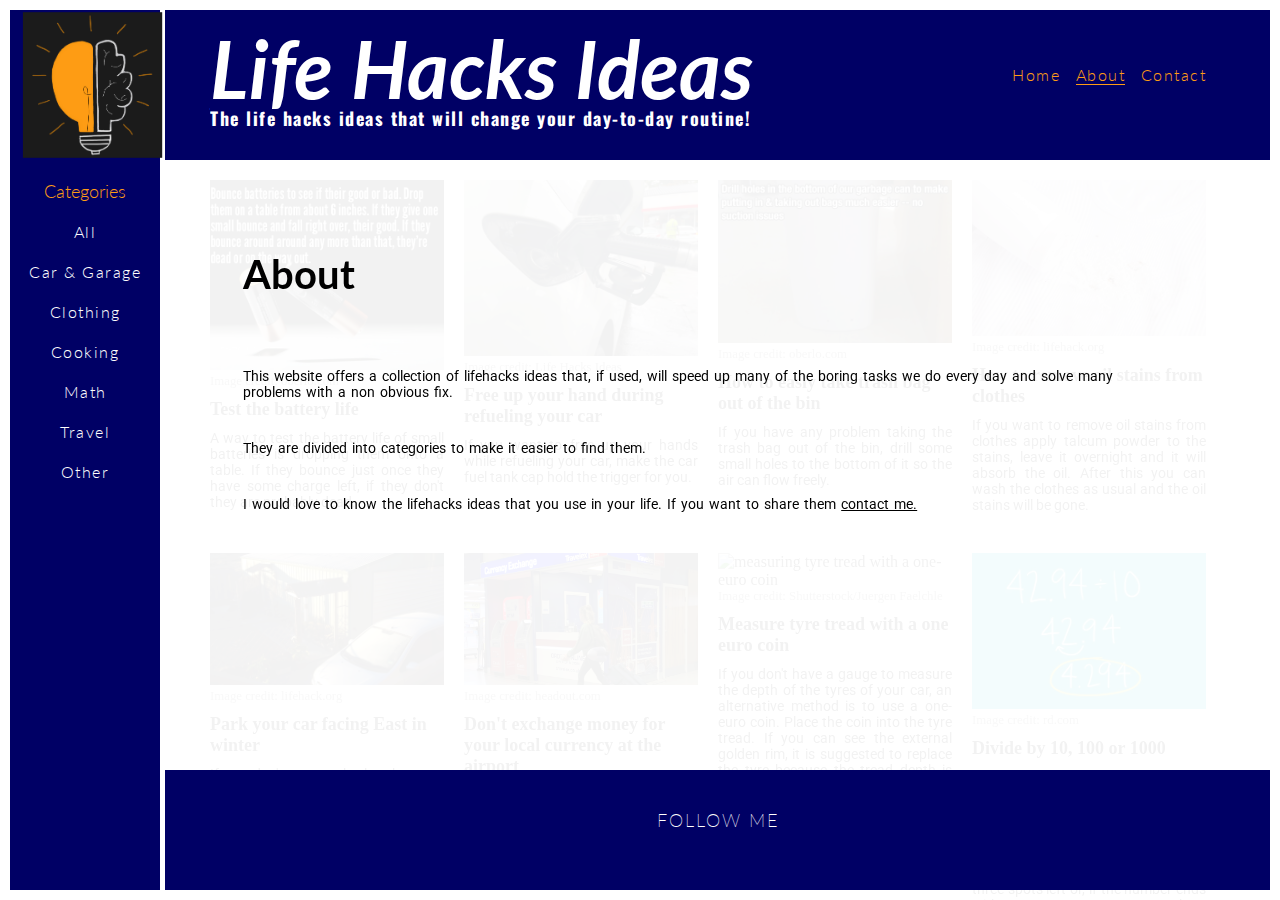
==== commit 9919df11: "fix issues with menu hamburger animation and update and add new media queries" ====
--- a/about.html
+++ b/about.html
@@ -72,6 +72,16 @@
         <li>
           <a href="other.html">Other</a>
         </li>
+        <div class="follow-me">
+          <hr>
+          <h2>follow me</h2>
+          <div id="icons">
+            <a href="https://www.facebook.com/" target="_blank"><i class="fa-brands fa-facebook"></i></a>
+            <a href="https://www.instagram.com/" target="_blank"><i class="fa-brands fa-instagram"></i></a>
+            <a href="https://twitter.com/?lang=en" target="_blank"><i class="fa-brands fa-twitter"></i></a>
+            <a href="https://github.com/" target="_blank"><i class="fa-brands fa-github"></i></a>
+          </div>
+        </div>
       </ul>
     </div>
   </section>
@@ -86,7 +96,7 @@
       <input type="checkbox" checked="checked" class="trigger" id="trigger">
       <span class="menu">MENU</span>
       <div class="menu_hamburger long_menu_hamburger"></div>
-      <nav id="nav_hamburger">
+      <nav class="nav_hamburger long_nav_hamburger">
         <ul>
           <hr>
           <li>
@@ -225,261 +235,9 @@
 
     </div>
 
-    <div class="row">
-      <div class="img-items">
-        <img src="assets/images/herbs-parsley.jpeg" alt="parsley stems covered with a plastic bag">
-        <figcaption class="fig-cap">Image credit: tasteofhome.com</figcaption>
-        <h2>How to make herbs last longer</h2>
-        <p class="description">To make herbs last longer just trim the stems, place them in a glass of water and cover
-          them with a plastic bag. Secure the plastic bag to the glass using butcher strings (a rubber band should also
-          work). Finally, store it in the fridge or on the counter and will last up to a couple of weeks.</p>
-      </div>
-
-      <div class="img-items">
-        <img src="assets/images/hull-a-strawberry.jpeg" alt="hand holding a strawberry">
-        <figcaption class="fig-cap">Image credit: tasteofhome.com</figcaption>
-        <h2>How to quickly hull a strawberry</h2>
-        <p class="description">To quickly hull a strawberry insert a straw from the tip of the strawberry to the other
-          end so the stem will be removed.</p>
-      </div>
-
-      <div class="img-items">
-        <img src="assets/images/chicken-drum-oven.webp" alt="chicken drum hanging from the oven rack">
-        <figcaption class="fig-cap">Image credit: hunker.com</figcaption>
-        <h2>Roasting chicken drumstick in the oven</h2>
-        <p class="description">A fancy way to cook chicken drumsticks in the oven is to let them hanging from the oven
-          rack. You can also let the juice drips fall in a tin full of veg making the tastier!</p>
-      </div>
-
-      <div class="img-items">
-        <img src="assets/images/butterfly-meth.png" alt="math - butterfly method">
-        <figcaption class="fig-cap">Image credit: imgur.com</figcaption>
-        <h2>Adding and subtracting fractions</h2>
-        <p class="description">One quick way to add and/or subtract fractions is to use the butterfly method.</p>
-      </div>
-    </div>
-
-    <div class="row">
-      <div class="img-items">
-        <img src="assets/images/install-transl.jpg"
-          alt="smartphone pointing road sign and getting the translation on the screen">
-        <figcaption class="fig-cap">Image credit: headout.com</figcaption>
-        <h2>Download a traslation app on your phone</h2>
-        <p class="description">When travelling to a country of which you don't know the language, download a translation
-          app on your phone. Most of them can work offline and can translate in real time using the camera of your
-          phone.</p>
-      </div>
-
-      <div class="img-items">
-        <img src="assets/images/iron-collar.jpeg" alt="man ironing the collar of a shirt with a hair straightener">
-        <figcaption class="fig-cap">Image credit: lifehack.org</figcaption>
-        <h2>How to iron quickly the collar of a shirt if you don't have an iron</h2>
-        <p class="description">If you don't have an iron (but you have a hair straightener) you can use it to iron your
-          collar.</p>
-      </div>
-
-      <div class="img-items">
-        <img src="assets/images/passport.jpg" alt="diary and passport on a table">
-        <figcaption class="fig-cap">Image credit: headout.com</figcaption>
-        <h2>Have a digital copy of your ID</h2>
-        <p class="description">It is important to carry your ID with you especially when you travel, but it is also very
-          important having a digital copy of it with you (you can scan it and email it to yourself as an attachment).
-        </p>
-      </div>
-
-      <div class="img-items">
-        <img src="assets/images/running.jpg" alt="man running on the street">
-        <figcaption class="fig-cap">Image credit: headout.com</figcaption>
-        <h2>Fight the jet-lag with a run</h2>
-        <p class="description">The best way to fight jet lag is to exercise. A run or some light exercise like yoga or
-          resistance band training help reduce the symptoms of the jet lag.</p>
-      </div>
-    </div>
-
-    <div class="row">
-      <div class="img-items">
-        <img src="assets/images/mult-by-100.jpeg" alt="number multiplied by 100">
-        <figcaption class="fig-cap">Image credit: rd.com</figcaption>
-        <h2>Multiply by 10, 100 or 1000</h2>
-        <p class="description">To multiply a number by 10, you need just to move the decimal place one spot right or, if
-          the number ends with one or more zeros, add one zero. Similarly, if you want to multiply a number by 100 or
-          1000 you need just to move the decimal place two or three spots right or, if the number ends with zeros, add
-          two or three zeros.</p>
-      </div>
-
-      <div class="img-items">
-        <img src="assets/images/nail-clear-stop-button.jpeg"
-          alt="woman putting clear nail polish on a button of a shirt">
-        <figcaption class="fig-cap">Image credit: lifehack.org</figcaption>
-        <h2>How to stop a button from falling off with clear nail polish</h2>
-        <p class="description">If you don't want to sew a button that is falling off, use some clear nail polish.</p>
-      </div>
-
-      <div class="img-items">
-        <img src="assets/images/pic-before-rent.jpeg" alt="picture of damaged car">
-        <figcaption class="fig-cap">Image credit: cargurus.com</figcaption>
-        <h2>Take pictures before renting a car</h2>
-        <p class="description">Before taking a rented car make sure you take as many photos as possible (even videos) to
-          prove that you didn't damage the car once you give it back.</p>
-      </div>
-
-      <div class="img-items">
-        <img src="assets/images/secretary-call.jpg" alt="secretary in a call at the reception">
-        <figcaption class="fig-cap">Image credit: headout.com</figcaption>
-        <h2>Call the hotel for better deals</h2>
-        <p class="description">Browsing travel websites before traveling is useful to have an idea of where hotels are
-          located and to have an idea of the rates per night. Once you have chosen the hotel, call them directly to get
-          the best deal. You won't pay any fee for the travel intermediary website!</p>
-      </div>
-    </div>
-
-    <div class="row">
-      <div class="img-items">
-        <img src="assets/images/rem-pi.png" alt="remember pi">
-        <figcaption class="fig-cap">Image credit: 1000lifehacks.com</figcaption>
-        <h2>How to remember the number pi</h2>
-        <p class="description">An easy way to remember the number pi is by counting each word's letter of "may I have a
-          large container of coffee".</p>
-      </div>
-
-      <div class="img-items">
-        <img src="assets/images/soap.webp" alt="leftover soap bar merged with a new soap bar">
-        <figcaption class="fig-cap">Image credit: oberlo.com</figcaption>
-        <h2>How to handle soap leftovers</h2>
-        <p class="description">To not waste the leftover soap bar, just merge it with the new one.</p>
-      </div>
-
-      <div class="img-items">
-        <img src="assets/images/protect-car-door.webp" alt="half pool noodle fixed to a garage's wall">
-        <figcaption class="fig-cap">Image credit: oberlo.com</figcaption>
-        <h2>Protect car doors from scratches</h2>
-        <p class="description">To protect your car doors from scratches, just fix a half pool noodle to your garage's
-          wall.</p>
-      </div>
-
-      <div class="img-items">
-        <img src="assets/images/card-med-info.webp" alt="Carry a card with personal info">
-        <figcaption class="fig-cap">Image credit: oberlo.com</figcaption>
-        <h2>Carry a card with personal info in the wallet</h2>
-        <p class="description">Consider to carry with you a card (even if hand written) with your medical info and some
-          emegency contacts in your wallet.</p>
-      </div>
-    </div>
-
-    <div class="row">
-      <div class="img-items">
-        <img src="assets/images/meatball.jpeg" alt="meatball on a backing rack">
-        <figcaption class="fig-cap">Image credit: tasteofhome.com</figcaption>
-        <h2>How to cook meatballs with less fat</h2>
-        <p class="description">If you want to cook meatballs with less fat, place them on a backing rack so the fat will
-          be drained away.</p>
-      </div>
-
-      <div class="img-items">
-        <img src="assets/images/prev-bowls-slipping.jpeg" alt="bowl on a table full of a chocolate cream">
-        <figcaption class="fig-cap">Image credit: tasteofhome.com</figcaption>
-        <h2>How to prevent bowls from slipping</h2>
-        <p class="description">To prevent bowls from slipping you need just to put a damp towel underneath them and they
-          will not slip anymore.</p>
-      </div>
-
-      <div class="img-items">
-        <img src="assets/images/save-flip-flops.webp" alt="bread clip fixing flip flops with split hole">
-        <figcaption class="fig-cap">Image credit: oberlo.com</figcaption>
-        <h2>How to fix your flip flops</h2>
-        <p class="description">Use a bread clip to fix your flip flop with split holes.</p>
-      </div>
-
-      <div class="img-items">
-        <img src="assets/images/warm-pizzas.webp" alt="pizza boxes on a car seat">
-        <figcaption class="fig-cap">Image credit: reddit.com</figcaption>
-        <h2>Keep the pizza warm while driving</h2>
-        <p class="description">If you bought a pizza takeaway, the best way to keep it warm is to turn on the seat
-          heater so that the pizza will stay warm.</p>
-      </div>
-    </div>
-
-    <div class="row">
-      <div class="img-items">
-        <img src="assets/images/shell-egg.webp" alt="egg half peeled">
-        <figcaption class="fig-cap">Image credit: oberlo.com</figcaption>
-        <h2>Easly peel a boiled egg</h2>
-        <p class="description">If you want to peel easily a boiled egg, just add a teaspoon of baking soda or salt to
-          the water and the eggshell will come off effortlessly.</p>
-      </div>
-
-      <div class="img-items">
-        <img src="assets/images/sub-by-add.jpeg" alt="subtracting by adding">
-        <figcaption class="fig-cap">Image credit: rd.com</figcaption>
-        <h2>Subtracting by adding</h2>
-        <p class="description">If you find additions easier than subtractions, you can find the solution of the
-          subtraction of two numbers by adding to the number to be subtracted a number (which will be the solution of
-          the subtraction).</p>
-      </div>
-
-      <div class="img-items">
-        <img src="assets/images/two-bowls-microwave.png" alt="two bowls in a microwave">
-        <figcaption class="fig-cap">Image credit: reddit.com</figcaption>
-        <h2>How to heat up two bowls in a microwave</h2>
-        <p class="description">If you want to heat up two bowls in a microwave at the same time just place one of them
-          in a higher position (using a cup for example).</p>
-      </div>
-
-      <div class="img-items">
-        <img src="assets/images/hold-zip.jpeg" alt="zip hold by an elastic band">
-        <figcaption class="fig-cap">Image credit: lifehack.org</figcaption>
-        <h2>How to avoid your throusers zip from opening</h2>
-        <p class="description">An easy way to avoid your zip to open is to hold it with an elastic band.</p>
-      </div>
-    </div>
-
-    <div class="row">
-      <div class="img-items">
-        <img src="assets/images/carry-mult-bags.webp" alt="plastic bags clipped to a carabiner">
-        <figcaption class="fig-cap">Image credit: oberlo.com</figcaption>
-        <h2>How to carry easly many plastic bags at once</h2>
-        <p class="description">Tired to have your hands cut from plastic bags? Clip them to a carabiner!</p>
-      </div>
-
-      <div class="img-items">
-        <img src="assets/images/muffin-tin-barbeque.webp" alt="BBQ condiments in a muffin tin">
-        <figcaption class="fig-cap">Image credit: oberlo.com</figcaption>
-        <h2>How to serve condiments at a BBQ</h2>
-        <p class="description">One of the easiest and quickest way to serve condiments when you have a BBq is putting
-          them in a muffin tin.</p>
-      </div>
-
-      <div class="img-items">
-        <img src="assets/images/downl-map.webp" alt="google maps screenshot">
-        <figcaption class="fig-cap">Image credit: headout.com</figcaption>
-        <h2>Download Google Maps offline</h2>
-        <p class="description">Nowadays using a paper map sounds obsolete and many people think that Google Maps without
-          an internet connection is useless. If you don't have an internet connection and instead of throwing money on
-          data (often very expensive), just download the map of the area you are in or you want to go/visit in Google
-          Maps and navigate offline!
-          <a href="https://support.google.com/maps/answer/6291838?hl=en&co=GENIE.Platform%3DiOS" target="_blank">IOS</a>
-          <a href="https://support.google.com/maps/answer/6291838?hl=en&co=GENIE.Platform%3DAndroid"
-            target="_blank">Android</a>
-        </p>
-      </div>
-
-      <div class="img-items">
-        <img src="assets/images/greater-math.gif" alt="math - greater than">
-        <figcaption class="fig-cap">Image credit: ducksters.com</figcaption>
-        <h2>How to remember "Greater than" and "Less than"</h2>
-        <p class="description">An easy way to remember "Greater than" and "Less than" is to imagine that the sign is a
-          head of a crocodile that wants to eat the BIGGER slice of the cake/pizza so it is always oriented towards the
-          bigger number.</p>
-      </div>
-    </div>
-
   </section>
 
-  <button id="button_top" title="Go to top">
-    <a href="#top"><i class="fas fa-arrow-up"></i></a>
-  </button>
-
-  <footer class="hidden">
+  <footer class="footer_fixed hidden">
     <div class="footer_col_band">
       <h2>follow me</h2>
       <div id="icons_footer">
@@ -488,9 +246,7 @@
         <a href="https://twitter.com/?lang=en" target="_blank"><i class="fa-brands fa-twitter"></i></a>
         <a href="https://github.com/" target="_blank"><i class="fa-brands fa-github"></i></a>
       </div>
-
-    </div>
-    
+    </div>
   </footer>
 
   <script src="https://kit.fontawesome.com/b08c9ce26d.js" crossorigin="anonymous"></script>
--- a/assets/css/style.css
+++ b/assets/css/style.css
@@ -1,26 +1,23 @@
-/* @import url('https://fonts.googleapis.com/css2?family=Lato:ital,wght@0,300;1,300&family=Oswald:wght@200;300&family=Roboto:wght@300&display=swap'); */
-
-/* @import url('https://fonts.googleapis.com/css2?family=Lato:ital,wght@0,300;0,400;1,300&family=Oswald:wght@200;300&family=Roboto:wght@300&display=swap'); */
-
 @import url('https://fonts.googleapis.com/css2?family=Lato:ital,wght@0,300;0,400;1,300&family=Oswald:wght@200;300&family=Roboto:wght@300;400&display=swap');
 
-*{
+* {
   margin: 0;
   border: none;
   padding: 0;
 }
 
-html{
+html {
   scroll-behavior: smooth;
 }
 
-h2, h3{
+h2,
+h3 {
   font-size: 18px;
 }
 
-p{
-  font-family: Roboto, sans-serif;
-  font-size: 16px;
+p {
+  font-family: Roboto, Arial, sans-serif;
+  font-size: 14px;
 }
 
 #logo img {
@@ -39,10 +36,6 @@
   background-color: #000065;
   margin: 10px 10px 0 165px;
 }
-
-/* .header_no_scroll{                  this is not needed
-  margin-right: 25px;
-} */
 
 #title {
   position: absolute;
@@ -52,7 +45,6 @@
   font-family: Lato, sans-serif;
   color: #FFFFFF;
   font-style: italic;
-  /* border: 1px solid red;   */
 }
 
 #nav_links_header {
@@ -66,7 +58,6 @@
   list-style-type: none;
   letter-spacing: 1.5px;
   margin-right: 10px;
-  /* border: 1px solid yellow; */
 }
 
 #nav_links_header a {
@@ -81,7 +72,6 @@
   top: 105px;
   left: min(210px, 20vw);
 }
-
 
 /* menu categories large screen*/
 .categories {
@@ -94,6 +84,7 @@
   padding-top: 150px;
   background-color: #000065;
   z-index: 999;
+  overflow-y: auto;
 }
 
 .categories h3,
@@ -156,40 +147,43 @@
 .menu {
   position: fixed;
   top: 180px;
-  left: 65px;
+  left: 60px;
   font-family: Lato, sans-serif;
   font-weight: 300;
   color: #FE9C14;
   z-index: 3;
+  transition-duration: 1s;
 }
 
 .trigger {
   position: fixed;
   top: 180px;
   left: 70px;
+  display: none;
 }
 
 /* nav_links_menu */
-#nav_hamburger {
+.nav_hamburger {
   position: fixed;
   left: 20px;
-  margin-top: 35px;
+  margin-top: 50px;
   font-family: Lato, sans-serif;
   font-weight: 300;
   text-align: center;
   z-index: 2;
 }
 
-#nav_hamburger ul {
+.nav_hamburger ul {
   list-style-type: none;
   letter-spacing: 2px;
-}
-
-#nav_hamburger li {
+  margin-top: -10px;
+}
+
+.nav_hamburger li {
   margin-top: 10px;
 }
 
-#nav_hamburger a {
+.nav_hamburger a {
   text-decoration: none;
   color: #FFFFFF;
 }
@@ -198,7 +192,7 @@
 hr {
   width: 120px;
   border: 1px solid lightgray;
-  margin: 20px 0;
+  margin: 20px 0 20px 13px;
 }
 
 /* menu categories small screen*/
@@ -214,34 +208,33 @@
   width: 150px;
   background-color: #000065;
   opacity: 0.9;
+  z-index: 2;  
+  transition-duration: 0.3s;
+}
+
+.nav_hamburger {
+  transition-duration: 0.2s;
+  transition-timing-function: linear;
+  opacity: 1;
   z-index: 2;
 }
 
 /* Trigger checkbox checked */
-.trigger:checked~#nav_hamburger ul {
-  opacity: 0;
-}
-
-.trigger:checked~.menu,
-.trigger {
-  visibility: hidden;
-}
-
 .trigger:checked~.menu_hamburger {
   width: 50px;
-  opacity: 1;
-  transition-delay: 0.2s;
-}
-
-#nav_hamburger ul {
-  transition: opacity 0.4s linear;
-}
-
-.menu_hamburger,
-.menu,
-.trigger {
-  transition: all 0.2s linear;
-}
+}
+
+.trigger:checked~.nav_hamburger{
+  transition-duration: 0.1s;
+  opacity: 0;
+  z-index: -99;
+}
+
+.trigger:checked~.menu{
+  opacity: 0;
+  transition-duration: 0.2s;
+}
+
 /* box items */
 .row {
   display: grid;
@@ -257,14 +250,9 @@
   margin: 10px 10px;
 }
 
-.last-img{
-  margin-bottom: 130px;
-}
-
 .img-items img {
   height: auto;
   width: 100%;
-  /* border: 1px solid red; */
 }
 
 .fig-cap {
@@ -282,42 +270,59 @@
   margin: 10px 0;
 }
 
+.last-item{
+  margin-bottom: 150px;
+}
+
 /* footer */
-footer{
+footer {
   display: flex;
   background-color: #000065;
   height: 100px;
   margin: 10px 10px 10px 165px;
   padding: 10px 0;
-  /* align-content: center; */
-}
-
-.footer_col_band{
+}
+
+.footer_col_band {
   width: 100%;
   align-content: center;
 }
 
-.footer_fixed{
+.footer_fixed {
   position: absolute;
   bottom: 0;
   left: 0;
   right: 0;
 }
 
-footer h2{
-  font-family: Oswald, sans-serif;
+footer h2, .follow-me h2{
+  font-family: Lato, sans-serif;
   color: #FFFFFF;
-  font-size: 20px;
-  font-weight: 200;
   text-transform: uppercase;
   text-align: center;
 }
 
-footer a{
+footer h2{
+  font-size: 18px;
+  letter-spacing: 2px;
+  font-weight: 200;
+  padding-top: 10px;
+}
+
+.follow-me h2{
+  font-size: 16px;
+  font-weight: 300;
+}
+
+.follow-me{
+  display: none;
+}
+
+footer a {
   text-decoration: none;
 }
 
-#icons_footer{
+#icons_footer {
   text-align: center;
   font-size: 200%;
   margin: 10px 0;
@@ -325,7 +330,7 @@
   word-spacing: 20px;
 }
 
-#icons_footer a{
+#icons_footer a {
   color: #FFFFFF;
 }
 
@@ -348,17 +353,17 @@
   padding: 0;
 }
 
-#button_top a{
+#button_top a {
   text-decoration: none;
   color: black;
 }
 
-#button_top:hover{
+#button_top:hover {
   background-color: #FE9C14;
 }
 
 /* About page */
-.flex{
+.flex {
   display: flex;
   flex-direction: column; /*used in the "contact" page */
   position: fixed;
@@ -368,13 +373,14 @@
   right: 10vw;
 }
 
-.about-text h1, .contact-text h1{
+.about-text h1,
+.contact-text h1 {
   font-family: Lato, sans-serif;
   font-size: 40px;
   padding-bottom: 50px;
-
-}
-.about-text{
+}
+
+.about-text {
   width: 100%;
   font-family: Lato, sans-serif;
   font-size: 115%;
@@ -382,70 +388,76 @@
   justify-content: center;
 }
 
-.about-text p{
+.about-text p {
   padding: 20px 0;
 }
 
-.about-text a{
+.about-text a {
   color: black;
 }
 
-.opacity-005{
+.opacity-005 {
   opacity: 0.05;
+  position: fixed; /* here*/
 }
 
 /* Contact Form */
-.contact-row{
+.contact-row {
   display: flex;
   margin: 10px 0;
 }
 
-.contact-form label{
+.contact-form label {
   font-family: Roboto, sans-serif;
   font-weight: 400;
   min-width: 60px;
   font-size: 14px;
-  margin-right: 20px;
+  margin-right: 10px;
   padding-top: 20px;
 }
 
-#contact_form_name, #contact_form_email, #contact_form_message{
+#contact_form_name,
+#contact_form_email,
+#contact_form_message {
   height: 40px;
-  width: 500px;
+  width: min(500px,50vw);
   border: 1px solid lightgray;
   border-radius: 5px;
 }
 
-#contact_form_message{
-  height: 200px;
+#contact_form_message {
+  min-height: 100px;
   padding-right: 10px;
 }
 
-.contact-form, textarea, ::placeholder{
+.contact-form,
+textarea,
+::placeholder {
   font-family: Lato, sans-serif;
   font-size: 14px;
 }
 
-textarea{
+textarea {
   padding-top: 20px;
   padding-left: 10px;
 }
 
-#contact_form_name, #contact_form_email{
+#contact_form_name,
+#contact_form_email {
   padding: 7px 10px;
 }
 
-#button-submit{
-  margin-left: 80px;
+#button-submit {
+  width: 70px;
+  margin-left: 70px;
   padding: 10px;
   border: 2px solid black;
   cursor: pointer;
   background-color: white;
 }
 
-#button-submit:hover{
+#button-submit:hover {
   background-color: #FE9C14;
-  color: #FFFFFF;
   border-color: #FE9C14;
 }
 
@@ -491,6 +503,14 @@
 
   footer {
     margin-left: 10px;
+  }
+
+  .follow-me{
+    display: none;
+  }
+
+  hr{
+    margin-left: 0;
   }
 }
 
@@ -564,7 +584,7 @@
 
   .menu_hamburger {
     top: 115px;
-    margin-bottom: 115px;
+    margin-bottom: 105px;
   }
 
   .menu {
@@ -576,7 +596,16 @@
   }
 
   footer{
-    height: 90px;
+    height: 80px;
+  }
+
+  footer h2{
+    padding-top: 5px;
+    font-size: 15px;
+  }
+
+  #icons_footer{
+    scale: 80%;
   }
 
   .flex{
@@ -603,7 +632,7 @@
 
 }
 
-@media only screen and (max-height: 750px) {
+@media only screen and (max-height: 800px) {
 
 .long_menu_hamburger {
   margin-bottom: 0;
@@ -613,21 +642,16 @@
   top: min(50vw,170px);
 }
 
-#nav_hamburger h2{
-  font-family: Lato, sans-serif;
-  color: #FFFFFF;
-  font-size: 16px;
-  text-transform: uppercase;
-  text-align: center;
-  font-weight: 300;
-}
-
 .hidden{
   display: none;
 }
 
 .follow-me{
   display: contents;
+}
+
+.last-item{
+  margin-bottom: 10px;
 }
 
 #icons{
@@ -637,3 +661,25 @@
   word-spacing: 5px;
 }
 }
+
+@media only screen and (max-width: 480px) and (max-height: 700px){
+  .nav_hamburger{
+    height: calc(100vh - 295px);
+    overflow-y: auto;
+  }
+
+  .long_nav_hamburger{
+    height: calc(100vh - 190px);
+  }
+}
+
+@media only screen and (min-width: 481px) and (max-height: 700px){
+  .nav_hamburger{
+    height: calc(100vh - 365px);
+    overflow-y: auto;
+  }
+
+  .long_nav_hamburger{
+    height: calc(100vh - 220px);
+  }
+}
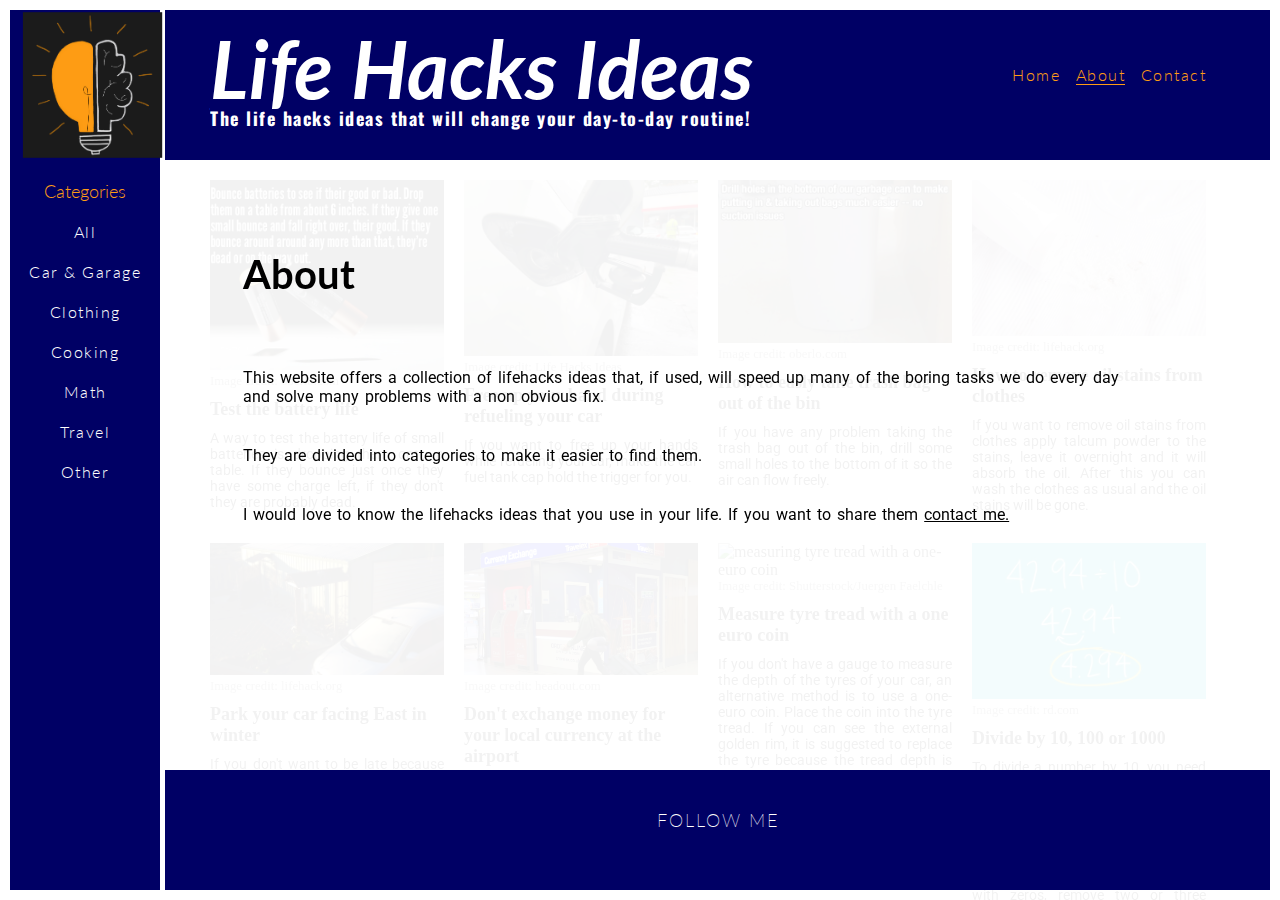
==== commit 0ca6322c: "code checked with validator" ====
--- a/about.html
+++ b/about.html
@@ -4,7 +4,8 @@
 <head>
   <meta charset="UTF-8">
   <meta name="description" content="Lifehacks ideas divided per categories">
-  <meta name="keywords" content="Lifehack, Lifehacks ideas, lifehack categories, lifehack car & garage, lifehack clothing, lifehack clothing, lifehack cooking, lifehack math, lifehack travel">
+  <meta name="keywords"
+    content="Lifehack, Lifehacks ideas, lifehack categories, lifehack car & garage, lifehack clothing, lifehack clothing, lifehack cooking, lifehack math, lifehack travel">
   <meta name="author" content="Luca Giarrusso">
   <meta http-equiv="X-UA-Compatible" content="IE=edge">
   <meta name="viewport" content="width=device-width, initial-scale=1.0">
@@ -20,14 +21,8 @@
   </div>
 
   <header>
-    <span>
-      <h1 id="title">
-        Life Hacks Ideas
-      </h1>
-    </span>
-    <span>
-      <h3>The life hacks ideas that will change your day-to-day routine!</h3>
-    </span>
+    <h1 id="title">Life Hacks Ideas</h1>
+    <h3>The life hacks ideas that will change your day-to-day routine!</h3>
 
     <nav>
       <ul id="nav_links_header">
@@ -42,10 +37,9 @@
         </li>
       </ul>
     </nav>
-
   </header>
 
-  <section class="menu_full_screen">
+  <div class="menu_full_screen">
     <div class="categories">
       <ul>
         <li>
@@ -72,169 +66,170 @@
         <li>
           <a href="other.html">Other</a>
         </li>
-        <div class="follow-me">
-          <hr>
-          <h2>follow me</h2>
-          <div id="icons">
-            <a href="https://www.facebook.com/" target="_blank"><i class="fa-brands fa-facebook"></i></a>
-            <a href="https://www.instagram.com/" target="_blank"><i class="fa-brands fa-instagram"></i></a>
-            <a href="https://twitter.com/?lang=en" target="_blank"><i class="fa-brands fa-twitter"></i></a>
-            <a href="https://github.com/" target="_blank"><i class="fa-brands fa-github"></i></a>
-          </div>
+      </ul>
+      <div class="follow-me">
+        <hr>
+        <h2>follow me</h2>
+        <div class="icons">
+          <a href="https://www.facebook.com/" target="_blank"><i class="fa-brands fa-facebook"></i></a>
+          <a href="https://www.instagram.com/" target="_blank"><i class="fa-brands fa-instagram"></i></a>
+          <a href="https://twitter.com/?lang=en" target="_blank"><i class="fa-brands fa-twitter"></i></a>
+          <a href="https://github.com/" target="_blank"><i class="fa-brands fa-github"></i></a>
         </div>
-      </ul>
-    </div>
-  </section>
-
-  <section class="menu_small_screen">
-    <label for="trigger">
-      <div class="hamburger">
-        <span></span>
-        <span></span>
-        <span></span>
-      </div>
-      <input type="checkbox" checked="checked" class="trigger" id="trigger">
-      <span class="menu">MENU</span>
-      <div class="menu_hamburger long_menu_hamburger"></div>
-      <nav class="nav_hamburger long_nav_hamburger">
-        <ul>
-          <hr>
-          <li>
-            <a href="index.html">Home</a>
-          </li>
-          <li>
-            <a class="active" href="about.html">About</a>
-          </li>
-          <li>
-            <a href="contact.html">Contact</a>
-          </li>
-
-          <hr>
-
-          <li>
-            <a href="all.html">All</a>
-          </li>
-          <li>
-            <a href="car&garage.html">Car & Garage</a>
-          </li>
-          <li>
-            <a href="clothing.html">Clothing</a>
-          </li>
-          <li>
-            <a href="cooking.html">Cooking</a>
-          </li>
-          <li>
-            <a href="math.html">Math</a>
-          </li>
-          <li>
-            <a href="travel.html">Travel</a>
-          </li>
-          <li>
-            <a href="other.html">Other</a>
-          </li>
-          <div class="follow-me">
-            <hr>
-            <h2>follow me</h2>
-            <div id="icons">
-              <a href="https://www.facebook.com/" target="_blank"><i class="fa-brands fa-facebook"></i></a>
-              <a href="https://www.instagram.com/" target="_blank"><i class="fa-brands fa-instagram"></i></a>
-              <a href="https://twitter.com/?lang=en" target="_blank"><i class="fa-brands fa-twitter"></i></a>
-              <a href="https://github.com/" target="_blank"><i class="fa-brands fa-github"></i></a>
-            </div>
-          </div>
-        </ul>
-      </nav>
-    </label>
-  </section>
+      </div>
+    </div>
+  </div>
+
+  <div class="menu_small_screen">
+    <div class="hamburger">
+      <span></span>
+      <span></span>
+      <span></span>
+    </div>
+    <input type="checkbox" checked="checked" class="trigger" id="trigger">
+    <span class="menu">MENU</span>
+    <div class="menu_hamburger long_menu_hamburger"></div>
+    <nav class="nav_hamburger long_nav_hamburger">
+      <hr>
+      <ul>
+        <li>
+          <a href="index.html">Home</a>
+        </li>
+        <li>
+          <a class="active" href="about.html">About</a>
+        </li>
+        <li>
+          <a href="contact.html">Contact</a>
+        </li>
+      </ul>
+      <hr>
+      <ul>
+        <li>
+          <a href="all.html">All</a>
+        </li>
+        <li>
+          <a href="car&garage.html">Car & Garage</a>
+        </li>
+        <li>
+          <a href="clothing.html">Clothing</a>
+        </li>
+        <li>
+          <a href="cooking.html">Cooking</a>
+        </li>
+        <li>
+          <a href="math.html">Math</a>
+        </li>
+        <li>
+          <a href="travel.html">Travel</a>
+        </li>
+        <li>
+          <a href="other.html">Other</a>
+        </li>
+      </ul>
+      <div class="follow-me">
+        <hr>
+        <h2>follow me</h2>
+        <div class="icons">
+          <a href="https://www.facebook.com/" target="_blank"><i class="fa-brands fa-facebook"></i></a>
+          <a href="https://www.instagram.com/" target="_blank"><i class="fa-brands fa-instagram"></i></a>
+          <a href="https://twitter.com/?lang=en" target="_blank"><i class="fa-brands fa-twitter"></i></a>
+          <a href="https://github.com/" target="_blank"><i class="fa-brands fa-github"></i></a>
+        </div>
+      </div>
+    </nav>
+  </div>
 
   <div class="flex">
     <div class="about-text">
-  
       <h1>About</h1>
-
-      <p>This website offers a collection of lifehacks ideas that, if used, will speed up many of the boring tasks we do every day and solve many problems with a non obvious fix.</p>
+      <p>This website offers a collection of lifehacks ideas that, if used, will speed up many of the boring tasks we do
+        every day and solve many problems with a non obvious fix.</p>
       <p>They are divided into categories to make it easier to find them.</p>
-      <p>I would love to know the lifehacks ideas that you use in your life. If you want to share them <a href="contact.html">contact me.</a></p>
-  
+      <p>I would love to know the lifehacks ideas that you use in your life. If you want to share them <a
+          href="contact.html">contact me.</a></p>
     </div>
   </div>
 
   <section class="opacity-005">
-
     <div class="row">
       <div class="img-items">
-        <img src="assets/images/batteries-charge.webp" alt="Batteries bouncing onto a table">
-        <figcaption class="fig-cap">Image credit: oberlo.com</figcaption>
+        <figure>
+          <img src="assets/images/batteries-charge.webp" alt="Batteries bouncing onto a table">
+          <figcaption class="fig-cap">Image credit: oberlo.com</figcaption>
+        </figure>
         <h2>Test the battery life</h2>
         <p class="description">A way to test the battery life of small batteries is dropping them onto a table. If they
           bounce just once they have some charge left, if they don't they are probably dead.</p>
       </div>
-
-      <div class="img-items">
-        <img src="assets/images/pump-gas-car.jpeg" alt="car fuel tank cap holding pump trigger">
-        <figcaption class="fig-cap">Image credit: Life Hacks Ideas</figcaption>
+      <div class="img-items">
+        <figure>
+          <img src="assets/images/pump-gas-car.jpeg" alt="car fuel tank cap holding pump trigger">
+          <figcaption class="fig-cap">Image credit: Life Hacks Ideas</figcaption>
+        </figure>
         <h2>Free up your hand during refueling your car</h2>
         <p class="description">If you want to free up your hands while refueling your car, make the car fuel tank cap
           hold the trigger for you.</p>
       </div>
-
-      <div class="img-items">
-        <img src="assets/images/holes-in-bin.webp" alt="small holes at the bottom of the trash bin">
-        <figcaption class="fig-cap">Image credit: oberlo.com</figcaption>
+      <div class="img-items">
+        <figure>
+          <img src="assets/images/holes-in-bin.webp" alt="small holes at the bottom of the trash bin">
+          <figcaption class="fig-cap">Image credit: oberlo.com</figcaption>
+        </figure>
         <h2>How to easly take trash bag out of the bin</h2>
         <p class="description">If you have any problem taking the trash bag out of the bin, drill some small holes to
           the bottom of it so the air can flow freely.</p>
       </div>
-
-      <div class="img-items">
-        <img src="assets/images/talcum-rem-oil.jpeg" alt="talcum powder on stains on a dirty t-shirt">
-        <figcaption class="fig-cap">Image credit: lifehack.org</figcaption>
+      <div class="img-items">
+        <figure>
+          <img src="assets/images/talcum-rem-oil.jpeg" alt="talcum powder on stains on a dirty t-shirt">
+          <figcaption class="fig-cap">Image credit: lifehack.org</figcaption>
+        </figure>
         <h2>How to remove oil stains from clothes</h2>
         <p class="description">If you want to remove oil stains from clothes apply talcum powder to the stains, leave it
           overnight and it will absorb the oil. After this you can wash the clothes as usual and the oil stains will be
           gone.</p>
       </div>
-    </div>
-
-    <div class="row">
-      <div class="img-items">
-        <img src="assets/images/car-sunset.jpg" alt="car parked on the street in the morning">
-        <figcaption class="fig-cap">Image credit: lifehack.org</figcaption>
+      <div class="img-items">
+        <figure>
+          <img src="assets/images/car-sunset.jpg" alt="car parked on the street in the morning">
+          <figcaption class="fig-cap">Image credit: lifehack.org</figcaption>
+        </figure>
         <h2>Park your car facing East in winter</h2>
         <p class="description">If you don't want to be late because you need to defrost your windshield, park the car
           facing east. Since the sun rises in the east, it will help you to defrost it.</p>
       </div>
-
-      <div class="img-items">
-        <img src="assets/images/curr-exchange.jpg" alt="currency exchange at the airport">
-        <figcaption class="fig-cap">Image credit: headout.com</figcaption>
+      <div class="img-items">
+        <figure>
+          <img src="assets/images/curr-exchange.jpg" alt="currency exchange at the airport">
+          <figcaption class="fig-cap">Image credit: headout.com</figcaption>
+        </figure>
         <h2>Don't exchange money for your local currency at the airport</h2>
         <p class="description">Don't exchange money for your local currency at the airport. They usually have charge
           fees and the exchange rates are often higher than what you can get in exchanges outside of the airport. Do
           your researches first.</p>
       </div>
-
-      <div class="img-items">
-        <img src="assets/images/coin-tyre.jpeg" alt="measuring tyre tread with a one-euro coin">
-        <figcaption class="fig-cap">Image credit: Shutterstock/Juergen Faelchle</figcaption>
+      <div class="img-items">
+        <figure>
+          <img src="assets/images/coin-tyre.jpeg" alt="measuring tyre tread with a one-euro coin">
+          <figcaption class="fig-cap">Image credit: Shutterstock/Juergen Faelchle</figcaption>
+        </figure>
         <h2>Measure tyre tread with a one euro coin</h2>
         <p class="description">If you don't have a gauge to measure the depth of the tyres of your car, an alternative
           method is to use a one-euro coin. Place the coin into the tyre tread. If you can see the external golden rim,
           it is suggested to replace the tyre because the tread depth is less than 3mm, otherwise they are good.</p>
       </div>
-
-      <div class="img-items">
-        <img src="assets/images/div-by-100.jpeg" alt="divide a number by ten">
-        <figcaption class="fig-cap">Image credit: rd.com</figcaption>
+      <div class="img-items">
+        <figure>
+          <img src="assets/images/div-by-100.jpeg" alt="divide a number by ten">
+          <figcaption class="fig-cap">Image credit: rd.com</figcaption>
+        </figure>
         <h2>Divide by 10, 100 or 1000</h2>
         <p class="description">To divide a number by 10, you need just to move the decimal place one spot left or, if
           the number ends with one or more zeros, remove one zero. Similarly, if you want to divide a number by 100 or
           1000 you need just to move the decimal place two or three spots left or, if the number ends with zeros, remove
           two or three zeros.</p>
       </div>
-
-    </div>
-
+    </div>
   </section>
 
   <footer class="footer_fixed hidden">
--- a/assets/css/style.css
+++ b/assets/css/style.css
@@ -27,7 +27,6 @@
   top: -19px;
   left: -7px;
   bottom: 0;
-
   z-index: 9999;
 }
 
@@ -141,7 +140,7 @@
 .menu,
 .hamburger,
 .trigger {
-  margin-bottom: 15px;
+  margin-bottom: 10px;
 }
 
 .menu {
@@ -158,8 +157,9 @@
 .trigger {
   position: fixed;
   top: 180px;
-  left: 70px;
-  display: none;
+  left: 30px;
+  z-index: 3;
+  opacity: 0;
 }
 
 /* nav_links_menu */
@@ -176,7 +176,7 @@
 .nav_hamburger ul {
   list-style-type: none;
   letter-spacing: 2px;
-  margin-top: -10px;
+  margin: 15px 0;
 }
 
 .nav_hamburger li {
@@ -192,7 +192,7 @@
 hr {
   width: 120px;
   border: 1px solid lightgray;
-  margin: 20px 0 20px 13px;
+  margin: 10px 0 10px 13px;
 }
 
 /* menu categories small screen*/
@@ -208,7 +208,7 @@
   width: 150px;
   background-color: #000065;
   opacity: 0.9;
-  z-index: 2;  
+  z-index: 2;
   transition-duration: 0.3s;
 }
 
@@ -224,13 +224,13 @@
   width: 50px;
 }
 
-.trigger:checked~.nav_hamburger{
+.trigger:checked~.nav_hamburger {
   transition-duration: 0.1s;
   opacity: 0;
   z-index: -99;
 }
 
-.trigger:checked~.menu{
+.trigger:checked~.menu {
   opacity: 0;
   transition-duration: 0.2s;
 }
@@ -270,7 +270,7 @@
   margin: 10px 0;
 }
 
-.last-item{
+.last-item {
   margin-bottom: 150px;
 }
 
@@ -295,26 +295,27 @@
   right: 0;
 }
 
-footer h2, .follow-me h2{
+footer h2,
+.follow-me h2 {
   font-family: Lato, sans-serif;
   color: #FFFFFF;
   text-transform: uppercase;
   text-align: center;
 }
 
-footer h2{
+footer h2 {
   font-size: 18px;
   letter-spacing: 2px;
   font-weight: 200;
   padding-top: 10px;
 }
 
-.follow-me h2{
+.follow-me h2 {
   font-size: 16px;
   font-weight: 300;
 }
 
-.follow-me{
+.follow-me {
   display: none;
 }
 
@@ -335,10 +336,14 @@
 }
 
 /* Button to "top page" */
+#button_top,
+#button_top i {
+  position: fixed;
+  bottom: 140px;
+}
+
 #button_top {
-  position: fixed;
-  bottom: 140px;
-  right: 0;
+  right: 10px;
   height: 40px;
   width: 40px;
   z-index: 99;
@@ -347,12 +352,16 @@
   background-color: transparent;
   color: black;
   cursor: pointer;
-  padding: 15px;
   border-radius: 50px;
   font-size: 24px;
   padding: 0;
 }
 
+#button_top i {
+  right: 21px;
+  height: 34px;
+}
+
 #button_top a {
   text-decoration: none;
   color: black;
@@ -365,7 +374,8 @@
 /* About page */
 .flex {
   display: flex;
-  flex-direction: column; /*used in the "contact" page */
+  flex-direction: column;
+  /*used in the "contact" page */
   position: fixed;
   z-index: 1;
   top: 250px;
@@ -390,6 +400,7 @@
 
 .about-text p {
   padding: 20px 0;
+  font-size: 16px;
 }
 
 .about-text a {
@@ -398,7 +409,7 @@
 
 .opacity-005 {
   opacity: 0.05;
-  position: fixed; /* here*/
+  position: fixed;
 }
 
 /* Contact Form */
@@ -420,7 +431,7 @@
 #contact_form_email,
 #contact_form_message {
   height: 40px;
-  width: min(500px,50vw);
+  width: min(500px, 50vw);
   border: 1px solid lightgray;
   border-radius: 5px;
 }
@@ -505,17 +516,17 @@
     margin-left: 10px;
   }
 
-  .follow-me{
+  .follow-me {
     display: none;
   }
 
-  hr{
+  hr {
     margin-left: 0;
   }
 }
 
 @media only screen and (max-width: 768px) {
-  
+
   #title {
     font-size: 50px;
     left: 145px;
@@ -540,13 +551,13 @@
     margin-left: 65px;
   }
 
-  .flex{
+  .flex {
     left: 145px;
   }
 }
 
 @media only screen and (max-width: 480px) {
-  
+
   #logo {
     display: none;
   }
@@ -573,7 +584,8 @@
     margin-left: 50px;
   }
 
-  .hamburger {
+  .hamburger,
+  .trigger {
     top: 125px;
     left: 17px;
   }
@@ -595,91 +607,91 @@
     width: 35px;
   }
 
-  footer{
+  footer {
     height: 80px;
   }
 
-  footer h2{
+  footer h2 {
     padding-top: 5px;
     font-size: 15px;
   }
 
-  #icons_footer{
+  #icons_footer {
     scale: 80%;
   }
 
-  .flex{
+  .flex {
     top: 150px;
     left: 80px;
   }
 
-  .about-text h1, .contact-text h1{
+  .about-text h1,
+  .contact-text h1 {
     font-size: 30px;
     padding-bottom: 15px;
   }
 
-  .contact-row{
+  .contact-row {
     flex-direction: column;
   }
 
-  .contact-form label{
+  .contact-form label {
     padding-bottom: 5px;
   }
 
   #button-submit {
     margin-left: 0;
   }
-
 }
 
 @media only screen and (max-height: 800px) {
 
-.long_menu_hamburger {
-  margin-bottom: 0;
-}
-
-.flex{
-  top: min(50vw,170px);
-}
-
-.hidden{
-  display: none;
-}
-
-.follow-me{
-  display: contents;
-}
-
-.last-item{
-  margin-bottom: 10px;
-}
-
-#icons{
-  text-align: center;
-  font-size: 140%;
-  margin: 15px 0;
-  word-spacing: 5px;
-}
-}
-
-@media only screen and (max-width: 480px) and (max-height: 700px){
-  .nav_hamburger{
+  .long_menu_hamburger {
+    margin-bottom: 0;
+  }
+
+  .flex {
+    top: min(50vw, 170px);
+  }
+
+  .hidden {
+    display: none;
+  }
+
+  .follow-me {
+    display: contents;
+  }
+
+  .last-item {
+    margin-bottom: 10px;
+  }
+
+  .icons {
+    text-align: center;
+    font-size: 140%;
+    margin: 15px 0;
+    word-spacing: 5px;
+  }
+}
+
+@media only screen and (max-width: 480px) and (max-height: 700px) {
+  .nav_hamburger {
     height: calc(100vh - 295px);
     overflow-y: auto;
   }
 
-  .long_nav_hamburger{
+  .long_nav_hamburger {
     height: calc(100vh - 190px);
   }
 }
 
-@media only screen and (min-width: 481px) and (max-height: 700px){
-  .nav_hamburger{
+@media only screen and (min-width: 481px) and (max-height: 700px) {
+  .nav_hamburger {
     height: calc(100vh - 365px);
     overflow-y: auto;
   }
 
-  .long_nav_hamburger{
+  .long_nav_hamburger {
     height: calc(100vh - 220px);
   }
-}
+}